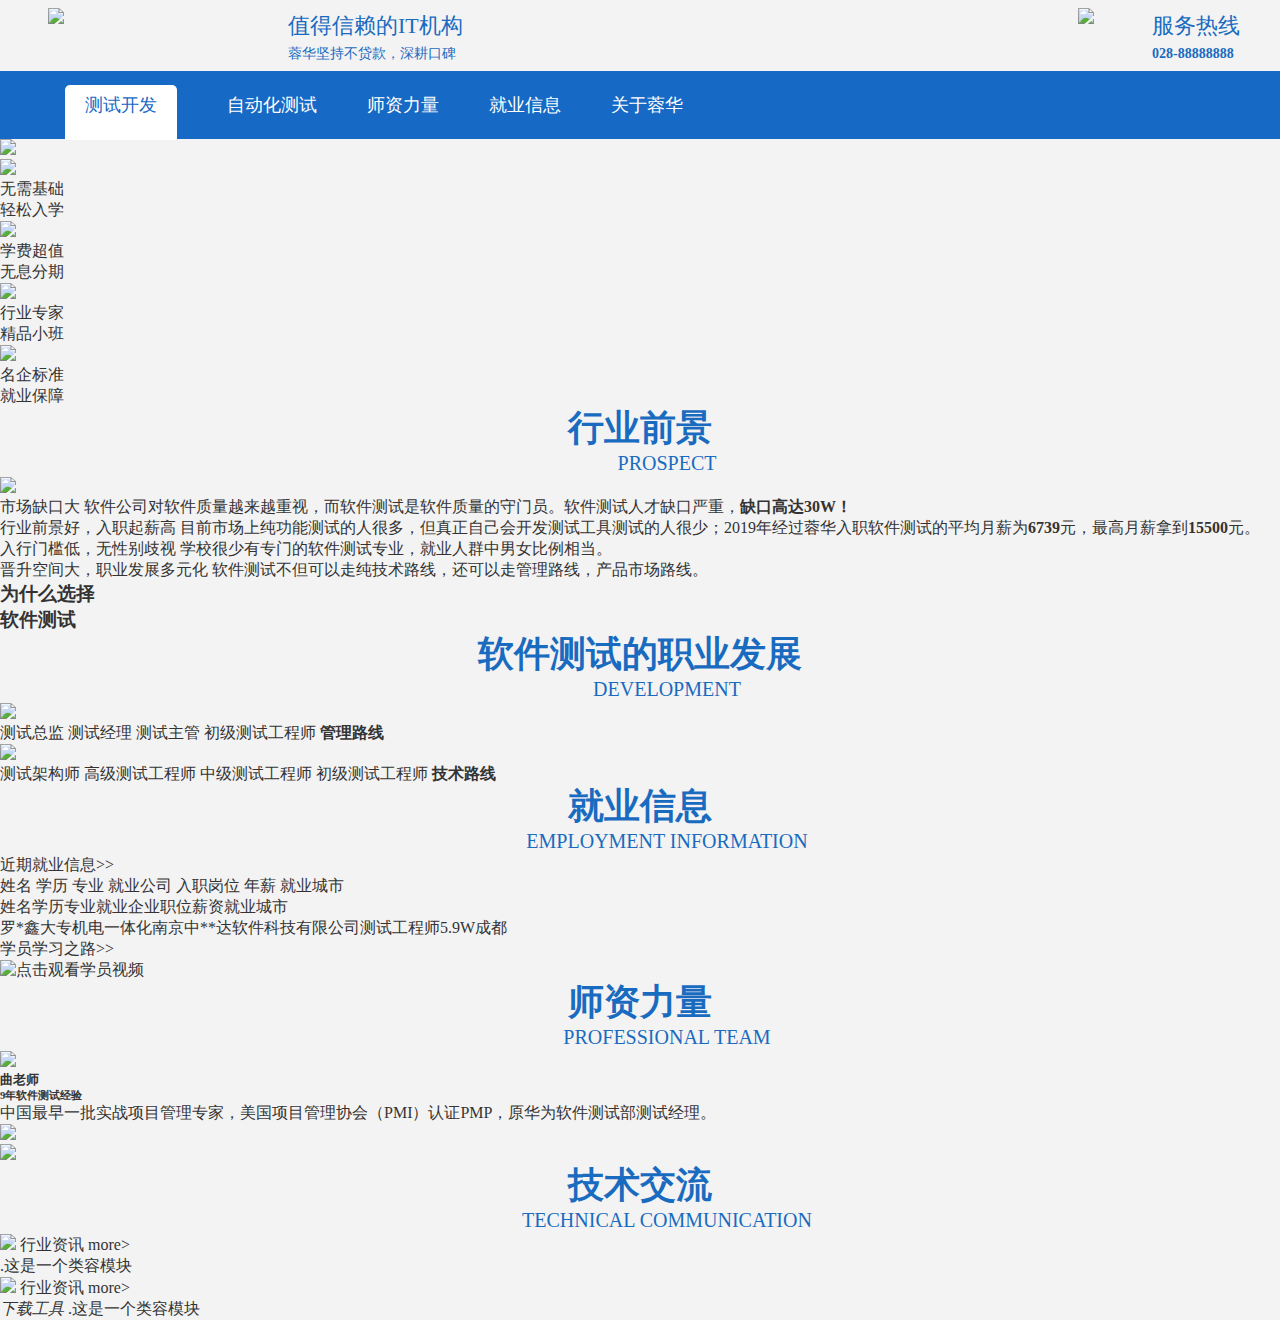
==== view/index.html @ 2a7ae343 "qwe" ====
﻿<!DOCTYPE html>
<html>
<head>
	<meta name="viewport" content="width=device-width,initial-scale=1.0,maximum-scale=1.0,user-scalable=no">
	<meta charset="utf-8">
	<meta name="keywords" content="蓉华官网">
	<meta name="description" content="蓉华官网">
	<title>蓉华官网</title>
	<link rel="stylesheet" type="text/css" href="../css/common.css">
	<script type="text/javascript" src="../js/jquery-3.1.1.min.js"></script>
	<link rel="stylesheet" type="text/css" href="../css/swiper.min.css">
	<script type="text/javascript" src="../js/swiper.min.js"></script>
	<link rel="stylesheet" type="text/css" href="../css/index.css">
	<script type="text/javascript" src="../js/index.js"></script>
</head>
<body>
	<!--  -->
	<div class="wrap">
		<!-- 头部 -->
		<div id="head">
			<div class="header">
				<div class="logo">
					<div class="logo_lef">
						<div class="logo_img">
							<a href="/">
								<img src="../images/public/logo.png">
							</a>
							
						</div>
						<div class="introduce">
							<p>值得信赖的IT机构</p>
							<span>蓉华坚持不贷款，深耕口碑</span>
						</div>
					</div>
					<div class="logo_right">
						<div class="phone_img">
							<a href="tel:028-88888888">
								<img src="../images/public/phone.png">
							</a>
						</div>
						<div class="phone">
							<a href="tel:028-88888888">
								<p>服务热线</p>
								<span>028-88888888</span>
							</a>
						</div>
					</div>
				</div>
				
			</div>
		</div>
		<!--导航栏-->
		<header class="navigation-bar">
			<ul class="navigation-menu">
				<li><a href="" class="navigation-active">测试开发</a></li>
				<li><a href="">自动化测试</a></li>
				<li><a href="">师资力量</a></li>
				<li><a href="">就业信息</a></li>
				<li><a href="">关于蓉华</a></li>
			</ul>
		</header>
		<!-- banner -->
		<div class="banner">
			<div class="swiper-container" id="banner">
			    <div class="swiper-wrapper">
			      <div class="swiper-slide">
			      	<a href="/">
			      		<img src="../images/index/banner1.jpg">
			      	</a>
			      </div>
			      <div class="swiper-slide">
			      	<a href="/">
			      		<img src="../images/index/banner2.jpg">
			      	</a>
			      </div>
			      <div class="swiper-slide">
			      	<a href="/">
			      		<img src="../images/index/banner3.jpg">
			      	</a>
			      </div>
			     
			    </div>
			    <!-- Add Pagination -->
			    <div class="swiper-pagination"></div>
			 </div>
			 <!-- 优势 -->
			 <div class="advantage">
			 	<ul>
			 		<li>
			 			<div>
			 				<img src="../images/index/advantage/icon1.png">
			 				<p>无需基础<br/>轻松入学</p>	
			 			</div>
			 			
			 			
			 		</li>
			 		<li>
			 			<div>
			 				<img src="../images/index/advantage/icon2.png">
			 				<p>学费超值<br/>无息分期</p>
			 			</div>
			 			
			 		</li>
			 		<li>
			 			<div>
			 				<img src="../images/index/advantage/icon4.png">
			 				<p>行业专家<br/>精品小班</p>
			 			</div>
			 			
			 		</li>
			 		<li class="last">
			 			<div>
			 				<img src="../images/index/advantage/icon6.png">
			 				<p>名企标准<br/>就业保障</p>
			 			</div>
			 			
			 		</li>
			 	</ul>
			 </div>
		</div>
			 <!-- 行业前景 -->
			 <div class="vista">
			 	<!-- title -->
			 	 <div class="content-common-title">
		            <h3>行业前景</h3>
		            <p class="content-common-subtitle">
		               <img src="../images/public/titel_img.png">
		                <span>prospect</span>
		            </p>
		        </div>
		        <!-- 行业前景正文 -->
		        <div class="content-common-message">
		        	<img src="../images/index/hyqj_img.png">
		        	<ul class="content-message">
		        		<li>
		        			<span class="title">市场缺口大</span>
		        			<span>软件公司对软件质量越来越重视，而软件测试是软件质量的守门员。软件测试人才缺口严重，<b>缺口高达30W！</b></span>
		        		</li>
		        		
		        		<li>
		        			<span class="title">行业前景好，入职起薪高</span>
		        			<span>目前市场上纯功能测试的人很多，但真正自己会开发测试工具测试的人很少；2019年经过蓉华入职软件测试的平均月薪为<b>6739</b>元，最高月薪拿到<b>15500</b>元。</span>
		        		</li>
		        		<li>
		        			<span class="title">入行门槛低，无性别歧视</span>
		        			<span>学校很少有专门的软件测试专业，就业人群中男女比例相当。</span>
		        		</li>
		        		<li>
		        			<span class="title">晋升空间大，职业发展多元化</span>
		        			<span>软件测试不但可以走纯技术路线，还可以走管理路线，产品市场路线。</span>
		        		</li>
		        		
		        	</ul>
		        	<h3>
		        		为什么选择<br>软件测试
		        	</h3>
		        </div>
			 </div>

			 <!-- 软件测试的职业发展 -->

			 <div class="develop">
			 	<!-- title -->
			 	 <div class="content-common-title">
		            <h3>软件测试的职业发展</h3>
		            <p class="content-common-subtitle">
		               <img src="../images/public/titel_img.png">
		                <span>development</span>
		            </p>
		        </div>
		        <div class="develop-box">
		        	<div class="position_left"></div>
		        	<div class="position_right"></div>
		        	<!-- position_left position_right 做背景用的 没有实际数据意义-->
		        	<div class="content-commo-develop">
			        	<div class="message-left">
			        		<img src="../images/index/develop_left.jpg">
			        		<div class="content-message-develop">
			        			<span>测试总监</span>
			        			<span>测试经理</span>
			        			<span>测试主管</span>
			        			<span>初级测试工程师</span>
			        			<b>管理路线</b>
			        		</div>
			        	</div>
			        	<div class="message-right">
			        		<img src="../images/index/develop_right.jpg">
			        		<div class="content-message-develop">
			        			<span>测试架构师</span>
			        			<span>高级测试工程师</span>
			        			<span>中级测试工程师</span>
			        			<span>初级测试工程师</span>
			        			<b>技术路线</b>
			        		</div>
			        	</div>
			        </div>
		        </div>
			 </div>
			 <!-- 就业信息 -->
			 <div class="employment">
			 	<div class="content-common-title">
		            <h3>就业信息</h3>
		            <p class="content-common-subtitle">
		               <img src="../images/public/titel_img.png">
		                <span>Employment information</span>
		            </p>
		        </div>
		        <!-- 就业信息 正文 -->
		        <div class="row clearfix box">
						<div class="col-padding">
							<div class="course-title">
								<a href="" target="_blank"><span class="glyphicon glyphicon-briefcase"></span> 近期就业信息&gt;&gt;</a>
							</div>
							<div class="panel panel-info">
								<a href="">
									<div class="panel-heading job-title">
										<span>姓名</span>
										<span>学历</span>
										<span>专业</span>
										<span>就业公司</span>
										<span>入职岗位</span>
										<span>年薪</span>
										<span>就业城市</span>
									</div>
									<div class="panel-body job-information">
										<div class="ul-table" id="ul-table" style="overflow-y: hidden;">
											<ul id="uls">
												<li ><span>姓名</span><span>学历</span><span>专业</span><span>就业企业</span><span>职位</span><span>薪资</span><span>就业城市</span></li>

												<li><span>罗*鑫</span><span>大专</span><span>机电一体化</span><span>南京中**达软件科技有限公司</span><span>测试工程师</span><span>5.9W</span><span>成都</span></li>
												
										</ul>
										<ul id="uls2"></ul>
										</div>
									</div>
								</a>
							</div>
						</div>

						<div class="col-course">
							<div class="course-title">
								<a href="" target="_blank"><span class="glyphicon glyphicon-film"></span> 学员学习之路&gt;&gt;</a>
							</div>
							<ul class="student-video">
								<li class="student-group">
									<a href="" target="_blank">
										<div class="student-image">
											<img alt="点击观看学员视频" src="../images/index/fandi2.jpg">
										</div>
										<div class="student-word" style="display: none;">
											<div class="student-name">樊*迪</div>
										</div>
									</a>
								</li>
								
							</ul>
						</div>
					</div>
			 </div>
			 <!-- 师资力量 -->
			 <div clas="faculty">
			 	<div class="content-common-title">
		            <h3>师资力量</h3>
		            <p class="content-common-subtitle">
		               <img src="../images/public/titel_img.png">
		               <span>professional team</span>
		            </p>
		        </div>
		        <div class="content-faculty">
		        	<div class="botm">
		               <div class="tops">
		                   <div class="listes" style="display: none;">
			                    <img src="../images/index/teacher_1_2.png">
			                    <h5>吴老师</h5>
			                    <h6>9年软件测试高级管理专家</h6>
			                    <p>拥有2年开发经验，7年测试经验，曾担任软件工程师、高级测试工程师、测试经理等职位。</p>
		                   </div>
		                   <div class="listes" style="display: block;">
			                    <img src="../images/index/teacher_1_3.png">
			                    <h5>曲老师</h5>
			                    <h6>9年软件测试经验</h6>
			                    <p>中国最早一批实战项目管理专家，美国项目管理协会（PMI）认证PMP，原华为软件测试部测试经理。</p>
		                   </div>
		               </div>
		                <div class="bt"> 
		                    <div class="img_list">
		                      <img class="onbut" src="../images/index/teacher_2_02.jpg" style="display: none;">
		                      <img class="inbut" src="../images/index/teacher_2_2.jpg" style="display: inline;">
		                    </div>
		                    <div class="img_list">
		                      <img class="onbut" src="../images/index/teacher_2_03.jpg" style="display: inline;">
		                      <img class="inbut" src="../images/index/teacher_2_3.jpg" style="display: none;">
		                    </div>
		                   
		               </div>
		            </div>
		        </div>

			 </div>
			 <div class="clear"></div>
			 <!-- 技术交流 -->
			 <div class="communication">
			 	<div class="content-common-title">
		            <h3>技术交流</h3>
		            <p class="content-common-subtitle">
		               <img src="../images/public/titel_img.png">
		               <span>Technical communication</span>
		            </p>
		        </div>
		        <div class="content-communication">
		        	<div class="content-box">
		        		<div class="title">
		        			<span class="content-title">
		        				<img src="../images/index/">
		        				行业资讯
		        			</span>
		        			
		        			<a href=""><span>more&gt;</span></a>
		        		</div>
		        		<ul class="content-list">
		        			<li>
		        				<a href="">
		        					.<span>这是一个类容模块</span>
		        				</a>
		        			</li>
		        		</ul>
		        	</div>
		        	<div class="content-box">
		        		<div class="title">
		        			<span class="content-title">
		        				<img src="../images/index/">
		        				行业资讯
		        			</span>
		        			
		        			<a href=""><span>more&gt;</span></a>

		        		</div>
		        		<ul class="content-list">
		        			<li>
		        				<a href="">

		        				<i>下载工具</i>	.<span>这是一个类容模块</span>
		        				</a>
		        				
		        			</li>
		        		</ul>
		        	</div>
		        </div>
			 </div>

		<!-- footer -->


	</div>

</body>
</html>
---- css/common.css ----
﻿/*公共样式...可重复利用的*/

*{
    margin: 0;
    padding: 0;
}
a{
    text-decoration: none;
    color: #333;
}
li{
    list-style-type: none;
}
body{
    background: #f3f3f3;
    display: block;
    overflow-x: hidden;
    font-size:16px;
    color:#333;
    font-family: "微软雅黑";
}
/* 清楚默认样式 */

/*header  头部样式 */
.head{
    display: block;
    margin:0 auto;
    width: 100%;
    height: 88px;
}
.header{
    display: block;
    margin:0 auto;
    width: 1200px;
   
}

.logo{
    width: 100%;
    display: flex;
    justify-content: space-between;
    height: 100%;
    box-sizing: border-box;
    padding: 8px 0;
}

.logo_lef,.logo_right{
    display: flex;
    flex-direction: row;
    
}
.logo_img{
    width: 230px;
    margin-left:8px;
}
.phone_img{
    width: 64px;
    display: block;
}
.logo_img img {
    display: block;
    width: 100%;
}
.introduce{
    margin: 0 0 0 10px;
    color:#196bc0; 
}
.phone{
    margin: 0 0 0 10px;
    color:#196bc0;
}
.phone_img img {
    display: block;
    width: 100%;
}
.introduce p{
    font-size: 22px;
    line-height: 36px ;
}
.phone p{
    font-size: 22px;
    line-height: 36px ;
    color:#196bc0;
}
.introduce span{ 
    font-size: 14px;

}
.phone span{ 
    font-size: 14px;
    font-weight: bold;
    color:#196bc0;
}

/*导航栏*/
.navigation-bar{
    width: 100%;
    background: #1669c4;
    height: 68px;
}
.navigation-menu{
    width:  1200px;
    display: flex;
    justify-content: flex-start;
    margin: 0 auto;
    line-height: 68px;
}


/* 标题 */

.content-common-title{
    display: block;
    text-align: center;
    width: 100%;
}
.content-common-title h3{
    display: block;
    font-size: 40px;
    font-weight: bold;
    color:#196bc0;
    line-height: 48px;
}

.content-common-title .content-common-subtitle{
     display: flex;
    font-size: 28px;
    color:#196bc0;
    line-height: 36px;
    display: -webkit-flex;
    align-items:center;
    justify-content:center;
    text-transform: uppercase;
}
.content-common-subtitle img{
    width: 52px;
    height: 9px;
    display: block;
    margin-right:10px;
}
@media (min-width: 1200px)and (max-width: 1920px){
  .navigation-menu>li{
        padding:0 25px;
    }
    .navigation-menu>li>a{
        color: #ffffff;
        font-size: 18px;
    }
    .navigation-active{
        background: white;
        color: #1669c4!important;
        padding:10px 20px 25px 20px;
        border-top-left-radius:5px;
        border-top-right-radius:5px
    }
    .content-common-title h3{
        font-size: 36px;
        line-height: 42px;
    }
    .content-common-title .content-common-subtitle{
        font-size: 20px;
        line-height: 28px;
    }
    .content-common-subtitle img{
        width: 46px;
        height: 8px;
        margin-right:8px;
    }

}

@media (min-width: 960px)and (max-width: 1199px){
    .header{
        width: 90%
   }
   .navigation-menu{
        width: 90%;
   }
    .navigation-menu>li{
        padding:0 25px;
    }
    .navigation-menu>li>a{
        color: #ffffff;
        font-size: 18px;
    }
    .navigation-active{
        background: white;
        color: #1669c4!important;
        padding:10px 20px 25px 20px;
        border-top-left-radius:5px;
        border-top-right-radius:5px
    }

     .content-common-title h3{
        font-size: 30px;
        line-height: 36px;
    }
    .content-common-title .content-common-subtitle{
        font-size: 16px;
        line-height: 24px;

    }
    .content-common-subtitle img{
        width: 40px;
        height: 8px;
        margin-right:8px;
    }
}

@media (min-width: 753px)and (max-width: 959px) {
    .header{
        width: 90%
   }
   .navigation-menu{
        width: 90%;
   }
    .navigation-menu>li{
        padding:0 17px;
    }
    .navigation-menu>li>a{
        color: #ffffff;
        font-size: 16px;
    }
    .navigation-active{
        background: white;
        color: #1669c4!important;
        padding:10px 10px 25px 10px;
        border-top-left-radius:5px;
        border-top-right-radius:5px
    }
     .content-common-title h3{
        font-size: 30px;
        line-height: 46px;
    }
    .content-common-title .content-common-subtitle{
        font-size: 16px;
        line-height: 24px;
    }
    .content-common-subtitle img{
        width: 46px;
        height: 8px;
        margin-right:8px;
    }
}

@media (min-width: 595px)and (max-width: 752px) {
    body {
        font-size:14px;
    }
    
    .header{
        width: 90%
   }
   .logo_img {
        width: 200px;
        margin-left: 8px;
    }
    .phone_img {
        width: 60px;
        display: block;
    }

   .introduce p {
        line-height: 30px;
    }
    .phone p {
        line-height: 30px;
    }
   .navigation-menu{
        width: 90%;
   }
    .navigation-menu>li{
        padding:0 10px;
    }
    .navigation-menu>li>a{
        color: #ffffff;
        font-size: 14px;
    }
    .navigation-active{
        background: white;
        color: #1669c4!important;
        padding:10px 10px 25px 10px;
        border-top-left-radius:5px;
        border-top-right-radius:5px
    }
     .content-common-title h3{
        font-size: 24px;
        line-height: 30px;
    }
    .content-common-title .content-common-subtitle{
        font-size: 16px;
        line-height: 24px;
    }
    .content-common-subtitle img{
        width: 46px;
        height: 8px;
        margin-right:8px;
    }
}
@media (min-width: 321px)and (max-width: 595px){
    body {
        font-size:12px;
    }
    .logo{
        padding: 8px 0;
    }
    .logo_img{
        width: 100px;
        margin-left:0;
    }
    .introduce{
        margin-left:2px;
    }
    .introduce p {
        font-size: 10px;
        line-height: 12px;
    }
    .phone p {
         font-size: 10px;
        line-height: 12px;
    }
    .introduce span {
        font-size: 8px;
    }
     .phone span {
        font-size: 8px;
    }
    .phone_img{
        width: 24px;
    }
     .header{
        width: 90%
   }
    .navigation-bar{
        height: 31px;

    }
     .header{
        width: 90%
   }
   .navigation-menu{
        width: 90%;
   }
    .navigation-menu{
        display: flex;
        justify-content: space-between;
        margin: 0 auto;
        line-height: 31px;
        padding: 0 5px;
    }
    .navigation-menu>li>a{
        color: #ffffff;
        font-size: 12px;
    }
    .navigation-active{
        background: white;
        color: #1669c4!important;
        padding:7px 7px 7px 7px;
        border-top-left-radius:5px;
        border-top-right-radius:5px
    }
    .content-common-title h3{
        font-size:18px;
        line-height: 24px;
    }
    .content-common-title .content-common-subtitle{
        font-size: 12px;
        line-height: 18px;
    }
    .content-common-subtitle img{
        width: 36px;
        height: 6px;
        margin-right:6px;
    }
}
@media (max-width: 320px) {
    body {
        font-size:10px;
    }
    .logo{
        padding: 8px 0;
    }
    .logo_img{
        width: 80px;
        margin-left:0;
    }
    .introduce{
        margin-left:2px;
    }
    .introduce p {
        font-size: 10px;
        line-height: 12px;
    }
    .phone p {
         font-size: 10px;
        line-height: 12px;
    }
    .introduce span {
        font-size: 8px;
    }
     .phone span {
        font-size: 8px;
    }
    .phone_img{
        width: 24px;
    }
     .header{
        width: 90%
   }
    .navigation-bar{
        height: 24px;

    }
    .navigation-menu{
        width:  90%;
        display: flex;
        justify-content: space-between;
        margin: 0 auto;
        line-height: 24px;
        padding: 0 3px;
    }
    .navigation-menu>li>a{
        color: #ffffff;
        font-size: 8px;
    }
    .navigation-active{
        background: white;
        color: #1669c4!important;
        padding:5px 5px 5px 5px;
        border-top-left-radius:5px;
        border-top-right-radius:5px
    }


     .content-common-title h3{
        font-size:14px;
        line-height: 20px;
    }
    .content-common-title .content-common-subtitle{
        font-size: 8px;
        line-height: 18px;
    }
    .content-common-subtitle img{
        width: 36px;
        height: 6px;
        margin-right:6px;
    }
}
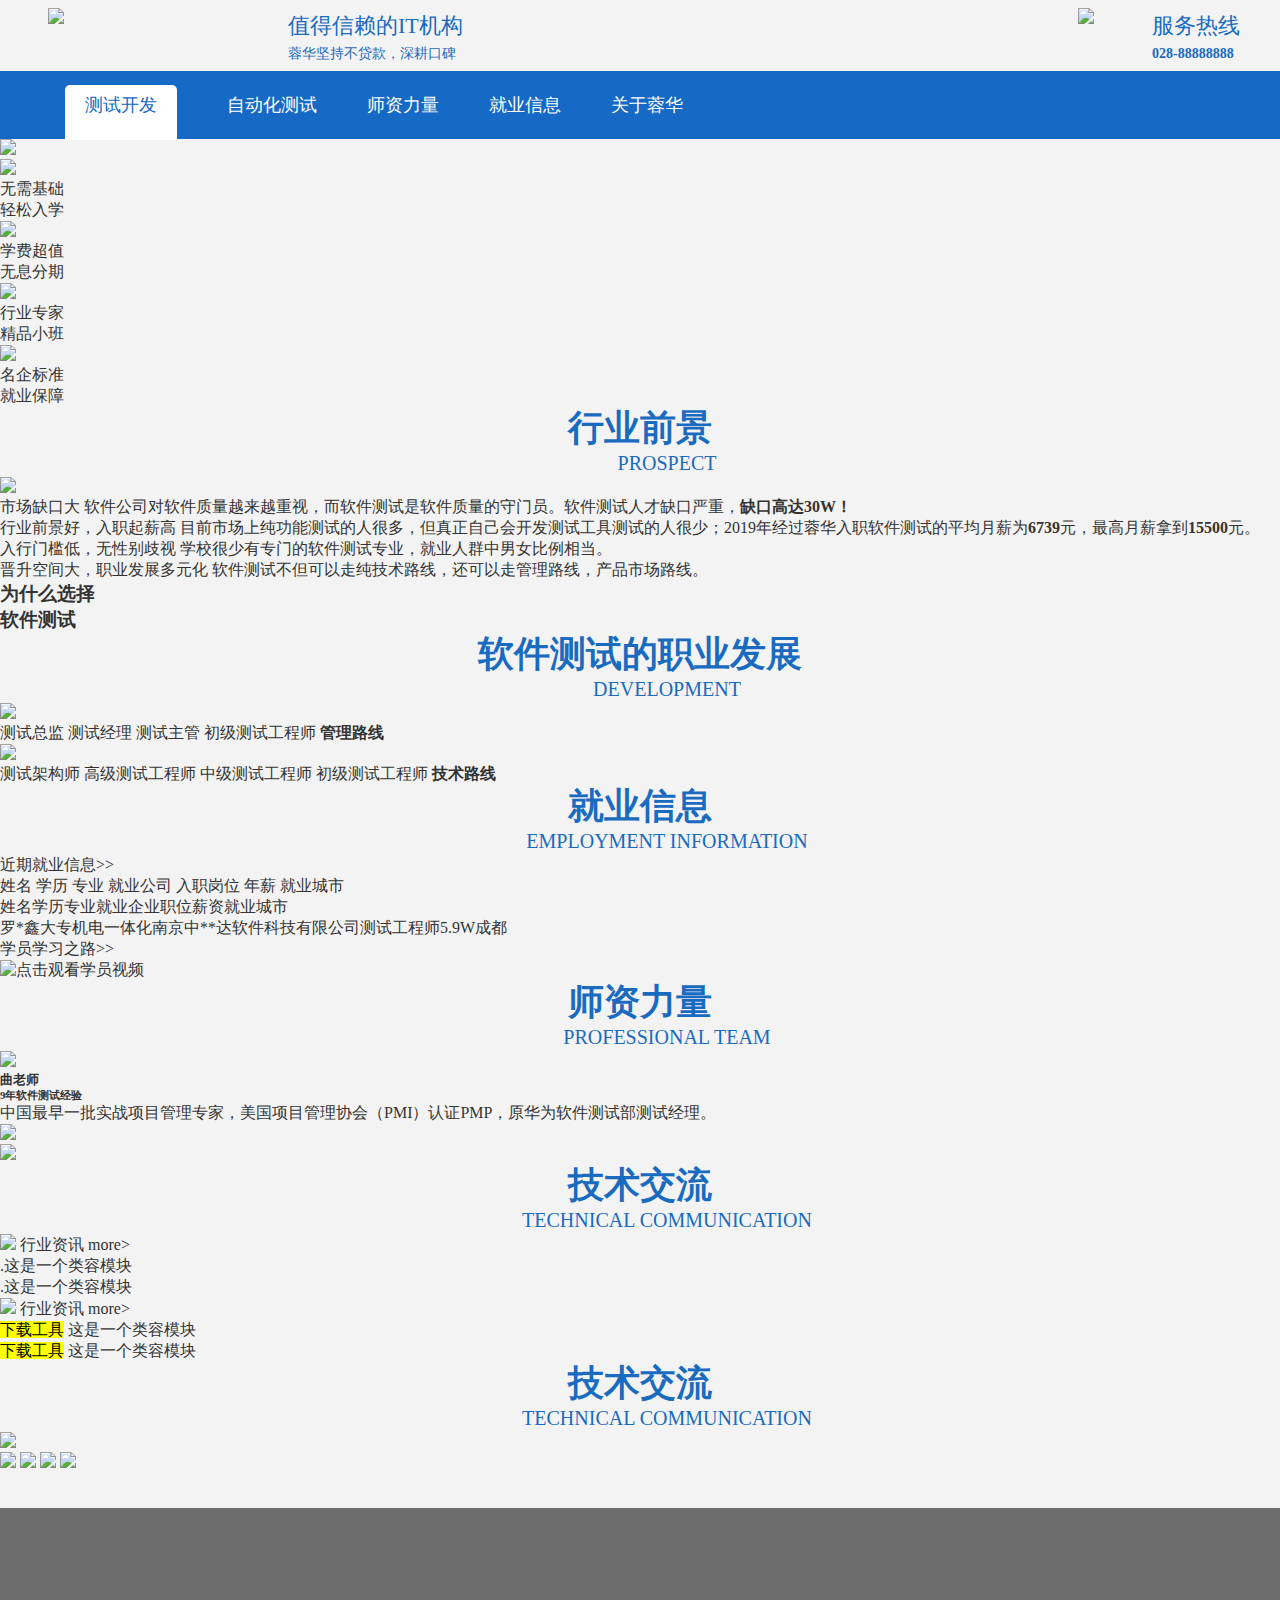
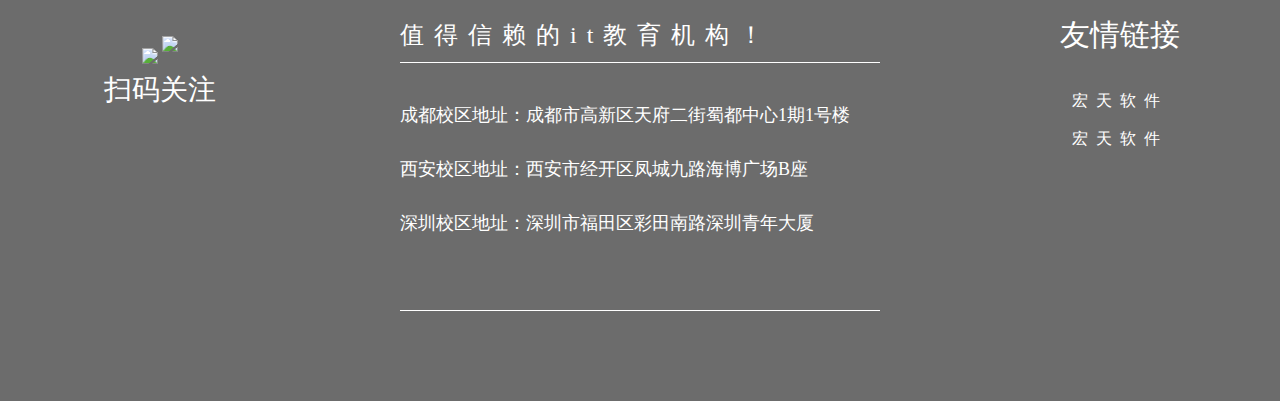
==== commit 670594e2: "message" ====
--- a/view/index.html
+++ b/view/index.html
@@ -311,7 +311,7 @@
 		        	<div class="content-box">
 		        		<div class="title">
 		        			<span class="content-title">
-		        				<img src="../images/index/">
+		        				<img src="../images/index/wd.png">
 		        				行业资讯
 		        			</span>
 		        			
@@ -323,12 +323,17 @@
 		        					.<span>这是一个类容模块</span>
 		        				</a>
 		        			</li>
+		        			<li>
+		        				<a href="">
+		        					.<span>这是一个类容模块</span>
+		        				</a>
+		        			</li>
 		        		</ul>
 		        	</div>
 		        	<div class="content-box">
 		        		<div class="title">
 		        			<span class="content-title">
-		        				<img src="../images/index/">
+		        				<img src="../images/index/wd.png">
 		        				行业资讯
 		        			</span>
 		        			
@@ -338,8 +343,13 @@
 		        		<ul class="content-list">
 		        			<li>
 		        				<a href="">
-
-		        				<i>下载工具</i>	.<span>这是一个类容模块</span>
+		        					<mark>下载工具</mark> <span>这是一个类容模块</span>
+		        				</a>
+		        				
+		        			</li>
+		        			<li>
+		        				<a href="">
+		        					<mark>下载工具</mark> <span>这是一个类容模块</span>
 		        				</a>
 		        				
 		        			</li>
@@ -347,9 +357,63 @@
 		        	</div>
 		        </div>
 			 </div>
+			 <!-- 校区环境 -->
+			 <div class="campus">
+			 	<div class="content-common-title">
+		            <h3>技术交流</h3>
+		            <p class="content-common-subtitle">
+		               <img src="../images/public/titel_img.png">
+		               <span>Technical communication</span>
+		            </p>
+		        </div>
+		        <div class="content-campus">
+		        	<div class="img_left">
+		        		<img src="../images/index/campus1.jpg">
+		        	</div>
+		        	<div class="img_right">
+		        		<img src="../images/index/campus2.jpg">
+		        		<img src="../images/index/campus3.jpg">
+		        		<img src="../images/index/campus4.jpg">			
+		        		<img src="../images/index/campus5.jpg">
+
+		        	</div>
+		        </div>
+			 </div>
 
 		<!-- footer -->
-
+		<footer>
+			<div class="footer">
+				<div class="foot_logo">
+					<a href="/"><img src="../images/public/footer-logo.png" class="foot-img"></a>
+					<img src="../images/public/ewm.png" class="ewm">
+					<p>扫码关注</p>
+				</div>
+				<div class="foot-content">
+					<p class="foot-title">
+						值得信赖的it教育机构！
+					</p>
+					<div class="foot-text">
+						<span>成都校区地址：成都市高新区天府二街蜀都中心1期1号楼</span>
+						<span>西安校区地址：西安市经开区凤城九路海博广场B座</span>
+						<span>深圳校区地址：深圳市福田区彩田南路深圳青年大厦</span>
+					</div>
+				</div>
+				<div class="foot_link">
+					<div class="foot_link_title">
+						友情链接
+					</div>
+					<ul>
+						<li>
+							<a href="">宏天软件</a>
+						</li>
+						<li>
+							<a href="">宏天软件</a>
+						</li>
+					</ul>
+				</div>
+
+			</div>
+		</footer>
 
 	</div>
 
--- a/css/common.css
+++ b/css/common.css
@@ -1,4 +1,4 @@
-﻿/*公共样式...可重复利用的*/
+/*公共样式...可重复利用的*/
 
 *{
     margin: 0;
@@ -138,6 +138,86 @@
     display: block;
     margin-right:10px;
 }
+
+/*footer*/
+footer{
+    display: block;
+    background: #6c6c6c;
+    overflow: hidden;
+    margin-top: 36px;
+    padding:  100px 0 90px;
+}
+
+.footer{
+    display: flex;
+    justify-content: space-between;
+    margin:  0 auto;
+    color:#fff;
+    width:1200px;
+
+}
+.foot_logo{
+    width: 20%;
+    display: block;
+    text-align: center;
+}
+.foot_logo img {
+    max-width: 100%;
+}
+.foot_logo p{
+    font-size: 28px;
+    line-height: 44px;
+}
+.ewm{
+    display: inline-block;
+    margin:28px 0 12px;
+}
+.foot-content{
+    display: block;
+    width: 40%;
+    text-align: left;
+
+}
+.foot-content span{
+    display: block;
+    line-height: 54px;
+    font-size: 18px;
+}
+.foot-text{
+    display: block;
+    width: 100%;
+    border-top: 1px solid #fff;
+    border-bottom: 1px solid #fff;
+    padding: 25px 0 60px
+}
+.foot-title{
+    display: block;
+    line-height: 54px;
+    font-size: 24px;
+    letter-spacing: 10px;
+}
+
+.foot_link{
+    display: block;
+    width: 20%;
+    text-align: center;
+}
+.foot_link_title{
+    font-size: 30px;
+    line-height: 54px;
+    margin-bottom: 20px
+}
+.foot_link li{
+   display: block;
+   width:100% ;
+   color: #fff;
+   line-height: 38px;
+   letter-spacing: 8px;
+
+}
+.foot_link li a{
+    color:#fff;
+}
 @media (min-width: 1200px)and (max-width: 1920px){
   .navigation-menu>li{
         padding:0 25px;
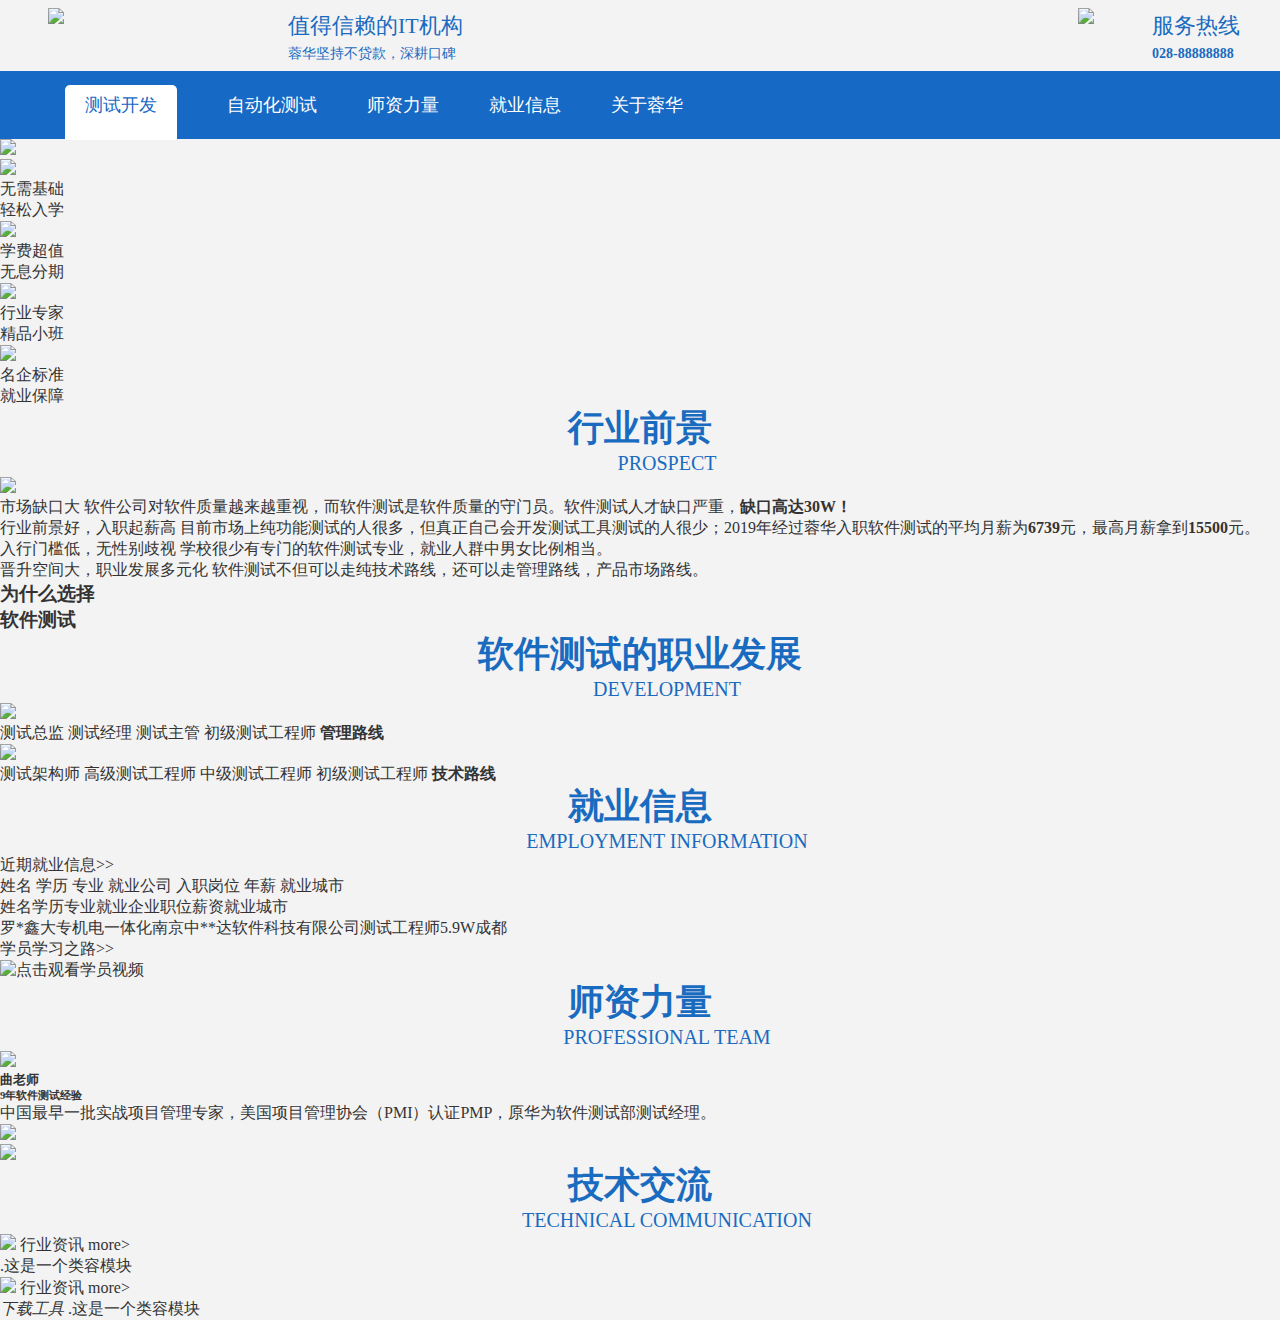
==== commit 2ae781cb: "feat：用人企业反馈" ====
--- a/view/index.html
+++ b/view/index.html
@@ -1,421 +1,361 @@
 ﻿<!DOCTYPE html>
 <html>
 <head>
-	<meta name="viewport" content="width=device-width,initial-scale=1.0,maximum-scale=1.0,user-scalable=no">
-	<meta charset="utf-8">
-	<meta name="keywords" content="蓉华官网">
-	<meta name="description" content="蓉华官网">
-	<title>蓉华官网</title>
-	<link rel="stylesheet" type="text/css" href="../css/common.css">
-	<script type="text/javascript" src="../js/jquery-3.1.1.min.js"></script>
-	<link rel="stylesheet" type="text/css" href="../css/swiper.min.css">
-	<script type="text/javascript" src="../js/swiper.min.js"></script>
-	<link rel="stylesheet" type="text/css" href="../css/index.css">
-	<script type="text/javascript" src="../js/index.js"></script>
+    <meta name="viewport" content="width=device-width,initial-scale=1.0,maximum-scale=1.0,user-scalable=no">
+    <meta charset="utf-8">
+    <meta name="keywords" content="蓉华官网">
+    <meta name="description" content="蓉华官网">
+    <title>蓉华官网</title>
+    <link rel="stylesheet" type="text/css" href="../css/common.css">
+    <script type="text/javascript" src="../js/jquery-3.1.1.min.js"></script>
+    <link rel="stylesheet" type="text/css" href="../css/swiper.min.css">
+    <script type="text/javascript" src="../js/swiper.min.js"></script>
+    <link rel="stylesheet" type="text/css" href="../css/index.css">
+    <script type="text/javascript" src="../js/index.js"></script>
 </head>
 <body>
-	<!--  -->
-	<div class="wrap">
-		<!-- 头部 -->
-		<div id="head">
-			<div class="header">
-				<div class="logo">
-					<div class="logo_lef">
-						<div class="logo_img">
-							<a href="/">
-								<img src="../images/public/logo.png">
-							</a>
-							
-						</div>
-						<div class="introduce">
-							<p>值得信赖的IT机构</p>
-							<span>蓉华坚持不贷款，深耕口碑</span>
-						</div>
-					</div>
-					<div class="logo_right">
-						<div class="phone_img">
-							<a href="tel:028-88888888">
-								<img src="../images/public/phone.png">
-							</a>
-						</div>
-						<div class="phone">
-							<a href="tel:028-88888888">
-								<p>服务热线</p>
-								<span>028-88888888</span>
-							</a>
-						</div>
-					</div>
-				</div>
-				
-			</div>
-		</div>
-		<!--导航栏-->
-		<header class="navigation-bar">
-			<ul class="navigation-menu">
-				<li><a href="" class="navigation-active">测试开发</a></li>
-				<li><a href="">自动化测试</a></li>
-				<li><a href="">师资力量</a></li>
-				<li><a href="">就业信息</a></li>
-				<li><a href="">关于蓉华</a></li>
-			</ul>
-		</header>
-		<!-- banner -->
-		<div class="banner">
-			<div class="swiper-container" id="banner">
-			    <div class="swiper-wrapper">
-			      <div class="swiper-slide">
-			      	<a href="/">
-			      		<img src="../images/index/banner1.jpg">
-			      	</a>
-			      </div>
-			      <div class="swiper-slide">
-			      	<a href="/">
-			      		<img src="../images/index/banner2.jpg">
-			      	</a>
-			      </div>
-			      <div class="swiper-slide">
-			      	<a href="/">
-			      		<img src="../images/index/banner3.jpg">
-			      	</a>
-			      </div>
-			     
-			    </div>
-			    <!-- Add Pagination -->
-			    <div class="swiper-pagination"></div>
-			 </div>
-			 <!-- 优势 -->
-			 <div class="advantage">
-			 	<ul>
-			 		<li>
-			 			<div>
-			 				<img src="../images/index/advantage/icon1.png">
-			 				<p>无需基础<br/>轻松入学</p>	
-			 			</div>
-			 			
-			 			
-			 		</li>
-			 		<li>
-			 			<div>
-			 				<img src="../images/index/advantage/icon2.png">
-			 				<p>学费超值<br/>无息分期</p>
-			 			</div>
-			 			
-			 		</li>
-			 		<li>
-			 			<div>
-			 				<img src="../images/index/advantage/icon4.png">
-			 				<p>行业专家<br/>精品小班</p>
-			 			</div>
-			 			
-			 		</li>
-			 		<li class="last">
-			 			<div>
-			 				<img src="../images/index/advantage/icon6.png">
-			 				<p>名企标准<br/>就业保障</p>
-			 			</div>
-			 			
-			 		</li>
-			 	</ul>
-			 </div>
-		</div>
-			 <!-- 行业前景 -->
-			 <div class="vista">
-			 	<!-- title -->
-			 	 <div class="content-common-title">
-		            <h3>行业前景</h3>
-		            <p class="content-common-subtitle">
-		               <img src="../images/public/titel_img.png">
-		                <span>prospect</span>
-		            </p>
-		        </div>
-		        <!-- 行业前景正文 -->
-		        <div class="content-common-message">
-		        	<img src="../images/index/hyqj_img.png">
-		        	<ul class="content-message">
-		        		<li>
-		        			<span class="title">市场缺口大</span>
-		        			<span>软件公司对软件质量越来越重视，而软件测试是软件质量的守门员。软件测试人才缺口严重，<b>缺口高达30W！</b></span>
-		        		</li>
-		        		
-		        		<li>
-		        			<span class="title">行业前景好，入职起薪高</span>
-		        			<span>目前市场上纯功能测试的人很多，但真正自己会开发测试工具测试的人很少；2019年经过蓉华入职软件测试的平均月薪为<b>6739</b>元，最高月薪拿到<b>15500</b>元。</span>
-		        		</li>
-		        		<li>
-		        			<span class="title">入行门槛低，无性别歧视</span>
-		        			<span>学校很少有专门的软件测试专业，就业人群中男女比例相当。</span>
-		        		</li>
-		        		<li>
-		        			<span class="title">晋升空间大，职业发展多元化</span>
-		        			<span>软件测试不但可以走纯技术路线，还可以走管理路线，产品市场路线。</span>
-		        		</li>
-		        		
-		        	</ul>
-		        	<h3>
-		        		为什么选择<br>软件测试
-		        	</h3>
-		        </div>
-			 </div>
-
-			 <!-- 软件测试的职业发展 -->
-
-			 <div class="develop">
-			 	<!-- title -->
-			 	 <div class="content-common-title">
-		            <h3>软件测试的职业发展</h3>
-		            <p class="content-common-subtitle">
-		               <img src="../images/public/titel_img.png">
-		                <span>development</span>
-		            </p>
-		        </div>
-		        <div class="develop-box">
-		        	<div class="position_left"></div>
-		        	<div class="position_right"></div>
-		        	<!-- position_left position_right 做背景用的 没有实际数据意义-->
-		        	<div class="content-commo-develop">
-			        	<div class="message-left">
-			        		<img src="../images/index/develop_left.jpg">
-			        		<div class="content-message-develop">
-			        			<span>测试总监</span>
-			        			<span>测试经理</span>
-			        			<span>测试主管</span>
-			        			<span>初级测试工程师</span>
-			        			<b>管理路线</b>
-			        		</div>
-			        	</div>
-			        	<div class="message-right">
-			        		<img src="../images/index/develop_right.jpg">
-			        		<div class="content-message-develop">
-			        			<span>测试架构师</span>
-			        			<span>高级测试工程师</span>
-			        			<span>中级测试工程师</span>
-			        			<span>初级测试工程师</span>
-			        			<b>技术路线</b>
-			        		</div>
-			        	</div>
-			        </div>
-		        </div>
-			 </div>
-			 <!-- 就业信息 -->
-			 <div class="employment">
-			 	<div class="content-common-title">
-		            <h3>就业信息</h3>
-		            <p class="content-common-subtitle">
-		               <img src="../images/public/titel_img.png">
-		                <span>Employment information</span>
-		            </p>
-		        </div>
-		        <!-- 就业信息 正文 -->
-		        <div class="row clearfix box">
-						<div class="col-padding">
-							<div class="course-title">
-								<a href="" target="_blank"><span class="glyphicon glyphicon-briefcase"></span> 近期就业信息&gt;&gt;</a>
-							</div>
-							<div class="panel panel-info">
-								<a href="">
-									<div class="panel-heading job-title">
-										<span>姓名</span>
-										<span>学历</span>
-										<span>专业</span>
-										<span>就业公司</span>
-										<span>入职岗位</span>
-										<span>年薪</span>
-										<span>就业城市</span>
-									</div>
-									<div class="panel-body job-information">
-										<div class="ul-table" id="ul-table" style="overflow-y: hidden;">
-											<ul id="uls">
-												<li ><span>姓名</span><span>学历</span><span>专业</span><span>就业企业</span><span>职位</span><span>薪资</span><span>就业城市</span></li>
-
-												<li><span>罗*鑫</span><span>大专</span><span>机电一体化</span><span>南京中**达软件科技有限公司</span><span>测试工程师</span><span>5.9W</span><span>成都</span></li>
-												
-										</ul>
-										<ul id="uls2"></ul>
-										</div>
-									</div>
-								</a>
-							</div>
-						</div>
-
-						<div class="col-course">
-							<div class="course-title">
-								<a href="" target="_blank"><span class="glyphicon glyphicon-film"></span> 学员学习之路&gt;&gt;</a>
-							</div>
-							<ul class="student-video">
-								<li class="student-group">
-									<a href="" target="_blank">
-										<div class="student-image">
-											<img alt="点击观看学员视频" src="../images/index/fandi2.jpg">
-										</div>
-										<div class="student-word" style="display: none;">
-											<div class="student-name">樊*迪</div>
-										</div>
-									</a>
-								</li>
-								
-							</ul>
-						</div>
-					</div>
-			 </div>
-			 <!-- 师资力量 -->
-			 <div clas="faculty">
-			 	<div class="content-common-title">
-		            <h3>师资力量</h3>
-		            <p class="content-common-subtitle">
-		               <img src="../images/public/titel_img.png">
-		               <span>professional team</span>
-		            </p>
-		        </div>
-		        <div class="content-faculty">
-		        	<div class="botm">
-		               <div class="tops">
-		                   <div class="listes" style="display: none;">
-			                    <img src="../images/index/teacher_1_2.png">
-			                    <h5>吴老师</h5>
-			                    <h6>9年软件测试高级管理专家</h6>
-			                    <p>拥有2年开发经验，7年测试经验，曾担任软件工程师、高级测试工程师、测试经理等职位。</p>
-		                   </div>
-		                   <div class="listes" style="display: block;">
-			                    <img src="../images/index/teacher_1_3.png">
-			                    <h5>曲老师</h5>
-			                    <h6>9年软件测试经验</h6>
-			                    <p>中国最早一批实战项目管理专家，美国项目管理协会（PMI）认证PMP，原华为软件测试部测试经理。</p>
-		                   </div>
-		               </div>
-		                <div class="bt"> 
-		                    <div class="img_list">
-		                      <img class="onbut" src="../images/index/teacher_2_02.jpg" style="display: none;">
-		                      <img class="inbut" src="../images/index/teacher_2_2.jpg" style="display: inline;">
-		                    </div>
-		                    <div class="img_list">
-		                      <img class="onbut" src="../images/index/teacher_2_03.jpg" style="display: inline;">
-		                      <img class="inbut" src="../images/index/teacher_2_3.jpg" style="display: none;">
-		                    </div>
-		                   
-		               </div>
-		            </div>
-		        </div>
-
-			 </div>
-			 <div class="clear"></div>
-			 <!-- 技术交流 -->
-			 <div class="communication">
-			 	<div class="content-common-title">
-		            <h3>技术交流</h3>
-		            <p class="content-common-subtitle">
-		               <img src="../images/public/titel_img.png">
-		               <span>Technical communication</span>
-		            </p>
-		        </div>
-		        <div class="content-communication">
-		        	<div class="content-box">
-		        		<div class="title">
+<!--  -->
+<div class="wrap">
+    <!-- 头部 -->
+    <div id="head">
+        <div class="header">
+            <div class="logo">
+                <div class="logo_lef">
+                    <div class="logo_img">
+                        <a href="/">
+                            <img src="../images/public/logo.png">
+                        </a>
+
+                    </div>
+                    <div class="introduce">
+                        <p>值得信赖的IT机构</p>
+                        <span>蓉华坚持不贷款，深耕口碑</span>
+                    </div>
+                </div>
+                <div class="logo_right">
+                    <div class="phone_img">
+                        <a href="tel:028-88888888">
+                            <img src="../images/public/phone.png">
+                        </a>
+                    </div>
+                    <div class="phone">
+                        <a href="tel:028-88888888">
+                            <p>服务热线</p>
+                            <span>028-88888888</span>
+                        </a>
+                    </div>
+                </div>
+            </div>
+
+        </div>
+    </div>
+    <!--导航栏-->
+    <header class="navigation-bar">
+        <ul class="navigation-menu">
+            <li><a href="" class="navigation-active">测试开发</a></li>
+            <li><a href="">自动化测试</a></li>
+            <li><a href="">师资力量</a></li>
+            <li><a href="">就业信息</a></li>
+            <li><a href="">关于蓉华</a></li>
+        </ul>
+    </header>
+    <!-- banner -->
+    <div class="banner">
+        <div class="swiper-container" id="banner">
+            <div class="swiper-wrapper">
+                <div class="swiper-slide">
+                    <a href="/">
+                        <img src="../images/index/banner1.jpg">
+                    </a>
+                </div>
+                <div class="swiper-slide">
+                    <a href="/">
+                        <img src="../images/index/banner2.jpg">
+                    </a>
+                </div>
+                <div class="swiper-slide">
+                    <a href="/">
+                        <img src="../images/index/banner3.jpg">
+                    </a>
+                </div>
+
+            </div>
+            <!-- Add Pagination -->
+            <div class="swiper-pagination"></div>
+        </div>
+        <!-- 优势 -->
+        <div class="advantage">
+            <ul>
+                <li>
+                    <div>
+                        <img src="../images/index/advantage/icon1.png">
+                        <p>无需基础<br/>轻松入学</p>
+                    </div>
+
+
+                </li>
+                <li>
+                    <div>
+                        <img src="../images/index/advantage/icon2.png">
+                        <p>学费超值<br/>无息分期</p>
+                    </div>
+
+                </li>
+                <li>
+                    <div>
+                        <img src="../images/index/advantage/icon4.png">
+                        <p>行业专家<br/>精品小班</p>
+                    </div>
+
+                </li>
+                <li class="last">
+                    <div>
+                        <img src="../images/index/advantage/icon6.png">
+                        <p>名企标准<br/>就业保障</p>
+                    </div>
+
+                </li>
+            </ul>
+        </div>
+    </div>
+    <!-- 行业前景 -->
+    <div class="vista">
+        <!-- title -->
+        <div class="content-common-title">
+            <h3>行业前景</h3>
+            <p class="content-common-subtitle">
+                <img src="../images/public/titel_img.png">
+                <span>prospect</span>
+            </p>
+        </div>
+        <!-- 行业前景正文 -->
+        <div class="content-common-message">
+            <img src="../images/index/hyqj_img.png">
+            <ul class="content-message">
+                <li>
+                    <span class="title">市场缺口大</span>
+                    <span>软件公司对软件质量越来越重视，而软件测试是软件质量的守门员。软件测试人才缺口严重，<b>缺口高达30W！</b></span>
+                </li>
+
+                <li>
+                    <span class="title">行业前景好，入职起薪高</span>
+                    <span>目前市场上纯功能测试的人很多，但真正自己会开发测试工具测试的人很少；2019年经过蓉华入职软件测试的平均月薪为<b>6739</b>元，最高月薪拿到<b>15500</b>元。</span>
+                </li>
+                <li>
+                    <span class="title">入行门槛低，无性别歧视</span>
+                    <span>学校很少有专门的软件测试专业，就业人群中男女比例相当。</span>
+                </li>
+                <li>
+                    <span class="title">晋升空间大，职业发展多元化</span>
+                    <span>软件测试不但可以走纯技术路线，还可以走管理路线，产品市场路线。</span>
+                </li>
+
+            </ul>
+            <h3>
+                为什么选择<br>软件测试
+            </h3>
+        </div>
+    </div>
+
+    <!-- 软件测试的职业发展 -->
+
+    <div class="develop">
+        <!-- title -->
+        <div class="content-common-title">
+            <h3>软件测试的职业发展</h3>
+            <p class="content-common-subtitle">
+                <img src="../images/public/titel_img.png">
+                <span>development</span>
+            </p>
+        </div>
+        <div class="develop-box">
+            <div class="position_left"></div>
+            <div class="position_right"></div>
+            <!-- position_left position_right 做背景用的 没有实际数据意义-->
+            <div class="content-commo-develop">
+                <div class="message-left">
+                    <img src="../images/index/develop_left.jpg">
+                    <div class="content-message-develop">
+                        <span>测试总监</span>
+                        <span>测试经理</span>
+                        <span>测试主管</span>
+                        <span>初级测试工程师</span>
+                        <b>管理路线</b>
+                    </div>
+                </div>
+                <div class="message-right">
+                    <img src="../images/index/develop_right.jpg">
+                    <div class="content-message-develop">
+                        <span>测试架构师</span>
+                        <span>高级测试工程师</span>
+                        <span>中级测试工程师</span>
+                        <span>初级测试工程师</span>
+                        <b>技术路线</b>
+                    </div>
+                </div>
+            </div>
+        </div>
+    </div>
+    <!-- 就业信息 -->
+    <div class="employment">
+        <div class="content-common-title">
+            <h3>就业信息</h3>
+            <p class="content-common-subtitle">
+                <img src="../images/public/titel_img.png">
+                <span>Employment information</span>
+            </p>
+        </div>
+        <!-- 就业信息 正文 -->
+        <div class="row clearfix box">
+            <div class="col-padding">
+                <div class="course-title">
+                    <a href="" target="_blank"><span class="glyphicon glyphicon-briefcase"></span> 近期就业信息&gt;&gt;</a>
+                </div>
+                <div class="panel panel-info">
+                    <a href="">
+                        <div class="panel-heading job-title">
+                            <span>姓名</span>
+                            <span>学历</span>
+                            <span>专业</span>
+                            <span>就业公司</span>
+                            <span>入职岗位</span>
+                            <span>年薪</span>
+                            <span>就业城市</span>
+                        </div>
+                        <div class="panel-body job-information">
+                            <div class="ul-table" id="ul-table" style="overflow-y: hidden;">
+                                <ul id="uls">
+                                    <li>
+                                        <span>姓名</span><span>学历</span><span>专业</span><span>就业企业</span><span>职位</span><span>薪资</span><span>就业城市</span>
+                                    </li>
+
+                                    <li>
+                                        <span>罗*鑫</span><span>大专</span><span>机电一体化</span><span>南京中**达软件科技有限公司</span><span>测试工程师</span><span>5.9W</span><span>成都</span>
+                                    </li>
+
+                                </ul>
+                                <ul id="uls2"></ul>
+                            </div>
+                        </div>
+                    </a>
+                </div>
+            </div>
+
+            <div class="col-course">
+                <div class="course-title">
+                    <a href="" target="_blank"><span class="glyphicon glyphicon-film"></span> 学员学习之路&gt;&gt;</a>
+                </div>
+                <ul class="student-video">
+                    <li class="student-group">
+                        <a href="" target="_blank">
+                            <div class="student-image">
+                                <img alt="点击观看学员视频" src="../images/index/fandi2.jpg">
+                            </div>
+                            <div class="student-word" style="display: none;">
+                                <div class="student-name">樊*迪</div>
+                            </div>
+                        </a>
+                    </li>
+
+                </ul>
+            </div>
+        </div>
+    </div>
+    <!-- 师资力量 -->
+    <div clas="faculty">
+        <div class="content-common-title">
+            <h3>师资力量</h3>
+            <p class="content-common-subtitle">
+                <img src="../images/public/titel_img.png">
+                <span>professional team</span>
+            </p>
+        </div>
+        <div class="content-faculty">
+            <div class="botm">
+                <div class="tops">
+                    <div class="listes" style="display: none;">
+                        <img src="../images/index/teacher_1_2.png">
+                        <h5>吴老师</h5>
+                        <h6>9年软件测试高级管理专家</h6>
+                        <p>拥有2年开发经验，7年测试经验，曾担任软件工程师、高级测试工程师、测试经理等职位。</p>
+                    </div>
+                    <div class="listes" style="display: block;">
+                        <img src="../images/index/teacher_1_3.png">
+                        <h5>曲老师</h5>
+                        <h6>9年软件测试经验</h6>
+                        <p>中国最早一批实战项目管理专家，美国项目管理协会（PMI）认证PMP，原华为软件测试部测试经理。</p>
+                    </div>
+                </div>
+                <div class="bt">
+                    <div class="img_list">
+                        <img class="onbut" src="../images/index/teacher_2_02.jpg" style="display: none;">
+                        <img class="inbut" src="../images/index/teacher_2_2.jpg" style="display: inline;">
+                    </div>
+                    <div class="img_list">
+                        <img class="onbut" src="../images/index/teacher_2_03.jpg" style="display: inline;">
+                        <img class="inbut" src="../images/index/teacher_2_3.jpg" style="display: none;">
+                    </div>
+
+                </div>
+            </div>
+        </div>
+
+    </div>
+    <div class="clear"></div>
+    <!-- 技术交流 -->
+    <div class="communication">
+        <div class="content-common-title">
+            <h3>技术交流</h3>
+            <p class="content-common-subtitle">
+                <img src="../images/public/titel_img.png">
+                <span>Technical communication</span>
+            </p>
+        </div>
+        <div class="content-communication">
+            <div class="content-box">
+                <div class="title">
 		        			<span class="content-title">
-		        				<img src="../images/index/wd.png">
+		        				<img src="../images/index/">
 		        				行业资讯
 		        			</span>
-		        			
-		        			<a href=""><span>more&gt;</span></a>
-		        		</div>
-		        		<ul class="content-list">
-		        			<li>
-		        				<a href="">
-		        					.<span>这是一个类容模块</span>
-		        				</a>
-		        			</li>
-		        			<li>
-		        				<a href="">
-		        					.<span>这是一个类容模块</span>
-		        				</a>
-		        			</li>
-		        		</ul>
-		        	</div>
-		        	<div class="content-box">
-		        		<div class="title">
+
+                    <a href=""><span>more&gt;</span></a>
+                </div>
+                <ul class="content-list">
+                    <li>
+                        <a href="">
+                            .<span>这是一个类容模块</span>
+                        </a>
+                    </li>
+                </ul>
+            </div>
+            <div class="content-box">
+                <div class="title">
 		        			<span class="content-title">
-		        				<img src="../images/index/wd.png">
+		        				<img src="../images/index/">
 		        				行业资讯
 		        			</span>
-		        			
-		        			<a href=""><span>more&gt;</span></a>
-
-		        		</div>
-		        		<ul class="content-list">
-		        			<li>
-		        				<a href="">
-		        					<mark>下载工具</mark> <span>这是一个类容模块</span>
-		        				</a>
-		        				
-		        			</li>
-		        			<li>
-		        				<a href="">
-		        					<mark>下载工具</mark> <span>这是一个类容模块</span>
-		        				</a>
-		        				
-		        			</li>
-		        		</ul>
-		        	</div>
-		        </div>
-			 </div>
-			 <!-- 校区环境 -->
-			 <div class="campus">
-			 	<div class="content-common-title">
-		            <h3>技术交流</h3>
-		            <p class="content-common-subtitle">
-		               <img src="../images/public/titel_img.png">
-		               <span>Technical communication</span>
-		            </p>
-		        </div>
-		        <div class="content-campus">
-		        	<div class="img_left">
-		        		<img src="../images/index/campus1.jpg">
-		        	</div>
-		        	<div class="img_right">
-		        		<img src="../images/index/campus2.jpg">
-		        		<img src="../images/index/campus3.jpg">
-		        		<img src="../images/index/campus4.jpg">			
-		        		<img src="../images/index/campus5.jpg">
-
-		        	</div>
-		        </div>
-			 </div>
-
-		<!-- footer -->
-		<footer>
-			<div class="footer">
-				<div class="foot_logo">
-					<a href="/"><img src="../images/public/footer-logo.png" class="foot-img"></a>
-					<img src="../images/public/ewm.png" class="ewm">
-					<p>扫码关注</p>
-				</div>
-				<div class="foot-content">
-					<p class="foot-title">
-						值得信赖的it教育机构！
-					</p>
-					<div class="foot-text">
-						<span>成都校区地址：成都市高新区天府二街蜀都中心1期1号楼</span>
-						<span>西安校区地址：西安市经开区凤城九路海博广场B座</span>
-						<span>深圳校区地址：深圳市福田区彩田南路深圳青年大厦</span>
-					</div>
-				</div>
-				<div class="foot_link">
-					<div class="foot_link_title">
-						友情链接
-					</div>
-					<ul>
-						<li>
-							<a href="">宏天软件</a>
-						</li>
-						<li>
-							<a href="">宏天软件</a>
-						</li>
-					</ul>
-				</div>
-
-			</div>
-		</footer>
-
-	</div>
+
+                    <a href=""><span>more&gt;</span></a>
+
+                </div>
+                <ul class="content-list">
+                    <li>
+                        <a href="">
+
+                            <i>下载工具</i> .<span>这是一个类容模块</span>
+                        </a>
+
+                    </li>
+                </ul>
+            </div>
+        </div>
+    </div>
+
+    <!-- footer -->
+
+
+</div>
 
 </body>
 </html>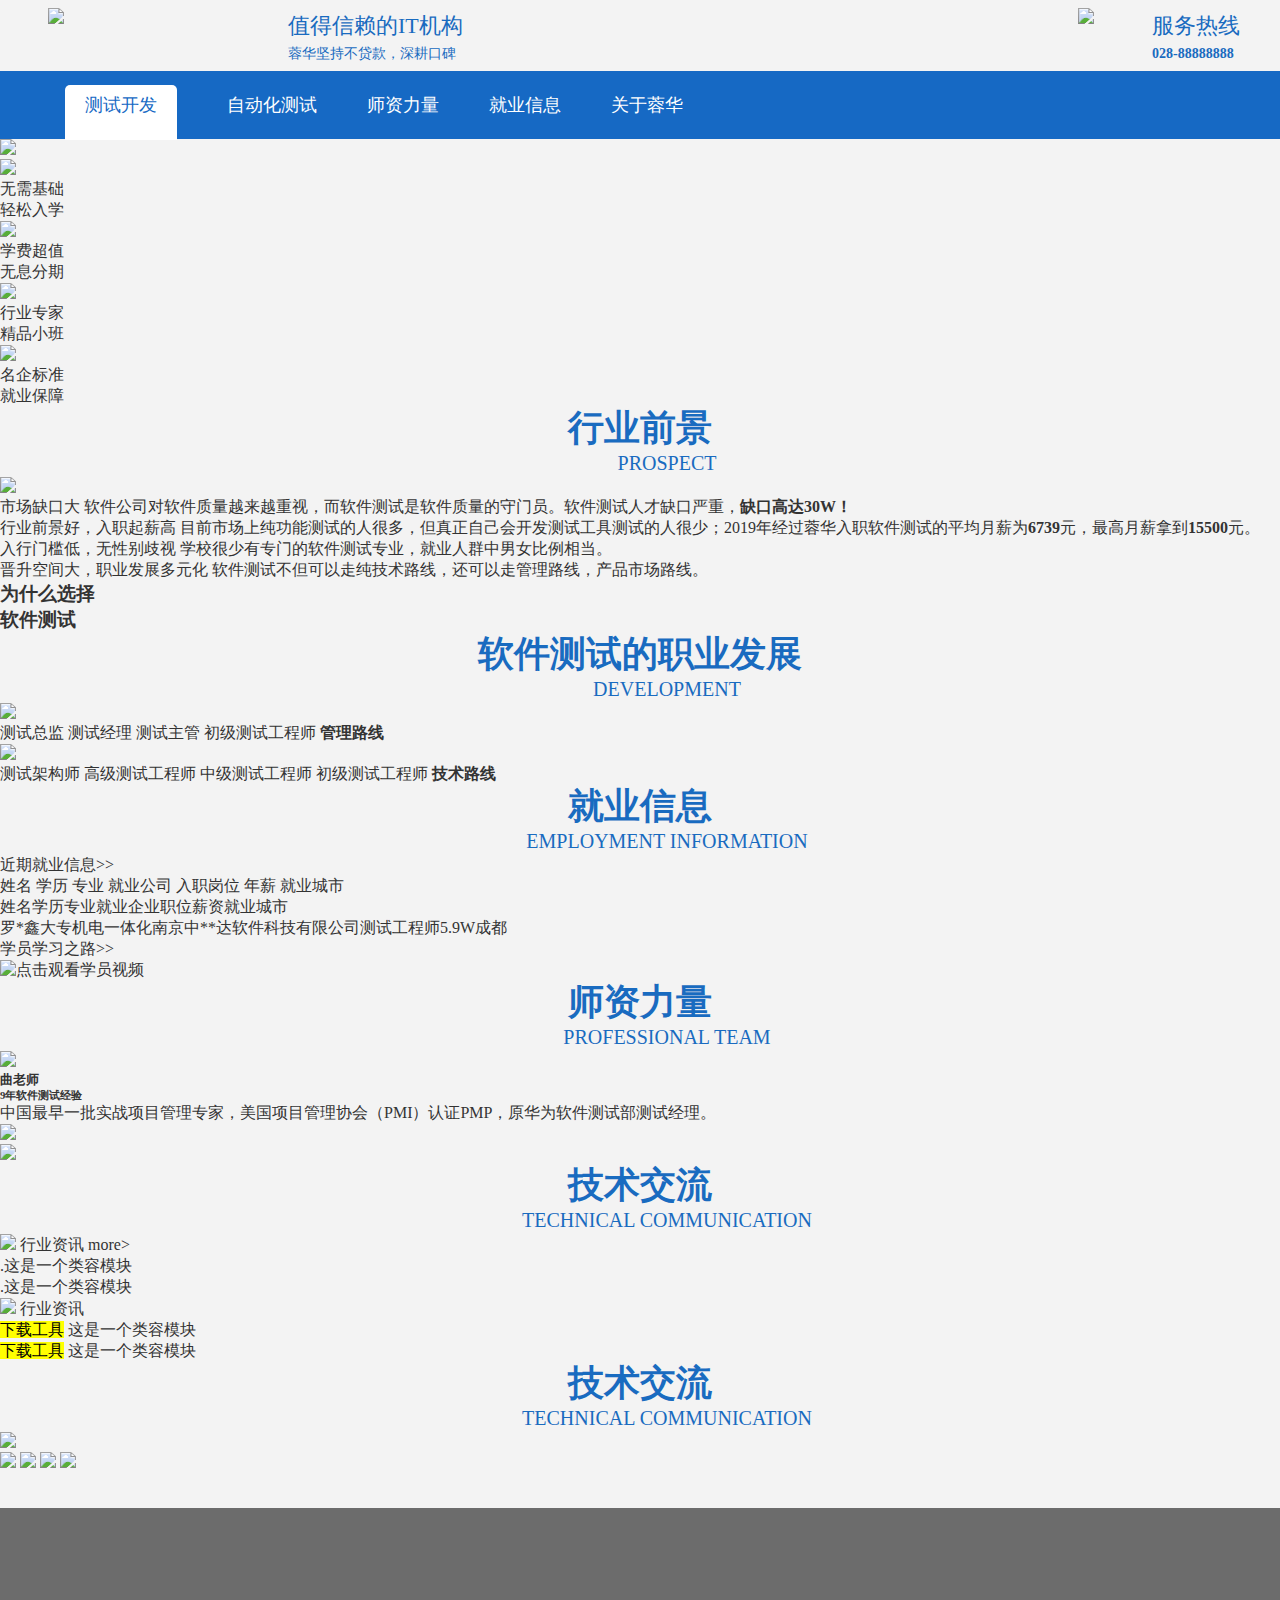
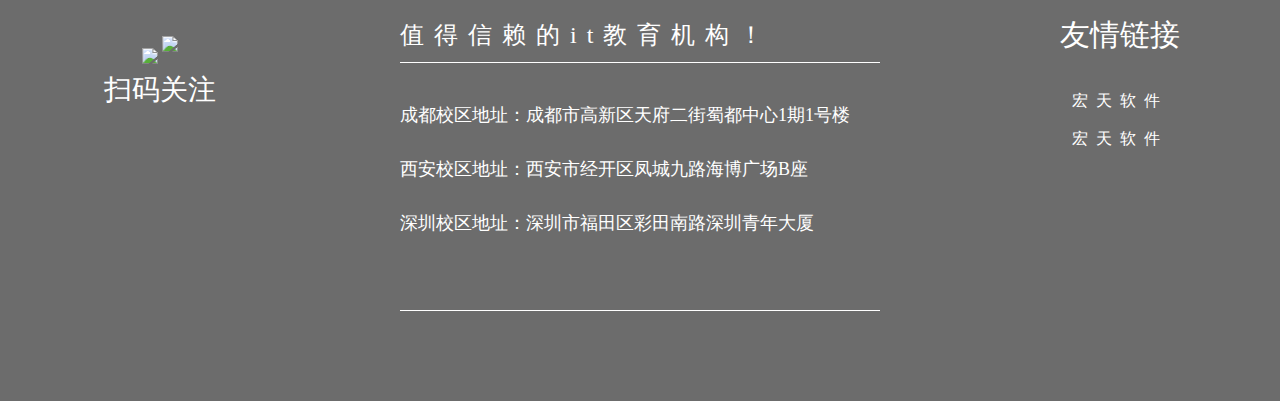
==== commit 0b6ebb96: "Merge branch 'dev' of https://github.com/Yangxiucheng1002/RHWebsite into dev" ====
--- a/view/index.html
+++ b/view/index.html
@@ -315,45 +315,107 @@
             <div class="content-box">
                 <div class="title">
 		        			<span class="content-title">
-		        				<img src="../images/index/">
+		        				<img src="../images/index/wd.png">
 		        				行业资讯
 		        			</span>
 
-                    <a href=""><span>more&gt;</span></a>
-                </div>
-                <ul class="content-list">
-                    <li>
-                        <a href="">
-                            .<span>这是一个类容模块</span>
-                        </a>
-                    </li>
-                </ul>
-            </div>
-            <div class="content-box">
-                <div class="title">
+		        			<a href=""><span>more&gt;</span></a>
+		        		</div>
+		        		<ul class="content-list">
+		        			<li>
+		        				<a href="">
+		        					.<span>这是一个类容模块</span>
+		        				</a>
+		        			</li>
+		        			<li>
+		        				<a href="">
+		        					.<span>这是一个类容模块</span>
+		        				</a>
+		        			</li>
+		        		</ul>
+		        	</div>
+		        	<div class="content-box">
+		        		<div class="title">
 		        			<span class="content-title">
-		        				<img src="../images/index/">
+		        				<img src="../images/index/wd.png">
 		        				行业资讯
 		        			</span>
 
-                    <a href=""><span>more&gt;</span></a>
-
-                </div>
-                <ul class="content-list">
-                    <li>
-                        <a href="">
-
-                            <i>下载工具</i> .<span>这是一个类容模块</span>
-                        </a>
-
-                    </li>
-                </ul>
-            </div>
-        </div>
-    </div>
-
-    <!-- footer -->
-
+		        		</div>
+		        		<ul class="content-list">
+		        			<li>
+		        				<a href="">
+		        					<mark>下载工具</mark> <span>这是一个类容模块</span>
+		        				</a>
+		        				
+		        			</li>
+		        			<li>
+		        				<a href="">
+		        					<mark>下载工具</mark> <span>这是一个类容模块</span>
+		        				</a>
+		        				
+		        			</li>
+		        		</ul>
+		        	</div>
+		        </div>
+			 </div>
+			 <!-- 校区环境 -->
+			 <div class="campus">
+			 	<div class="content-common-title">
+		            <h3>技术交流</h3>
+		            <p class="content-common-subtitle">
+		               <img src="../images/public/titel_img.png">
+		               <span>Technical communication</span>
+		            </p>
+		        </div>
+		        <div class="content-campus">
+		        	<div class="img_left">
+		        		<img src="../images/index/campus1.jpg">
+		        	</div>
+		        	<div class="img_right">
+		        		<img src="../images/index/campus2.jpg">
+		        		<img src="../images/index/campus3.jpg">
+		        		<img src="../images/index/campus4.jpg">			
+		        		<img src="../images/index/campus5.jpg">
+
+		        	</div>
+		        </div>
+			 </div>
+
+		<!-- footer -->
+		<footer>
+			<div class="footer">
+				<div class="foot_logo">
+					<a href="/"><img src="../images/public/footer-logo.png" class="foot-img"></a>
+					<img src="../images/public/ewm.png" class="ewm">
+					<p>扫码关注</p>
+				</div>
+				<div class="foot-content">
+					<p class="foot-title">
+						值得信赖的it教育机构！
+					</p>
+					<div class="foot-text">
+						<span>成都校区地址：成都市高新区天府二街蜀都中心1期1号楼</span>
+						<span>西安校区地址：西安市经开区凤城九路海博广场B座</span>
+						<span>深圳校区地址：深圳市福田区彩田南路深圳青年大厦</span>
+					</div>
+				</div>
+				<div class="foot_link">
+					<div class="foot_link_title">
+						友情链接
+					</div>
+					<ul>
+						<li>
+							<a href="">宏天软件</a>
+						</li>
+						<li>
+							<a href="">宏天软件</a>
+						</li>
+					</ul>
+				</div>
+
+			</div>
+		</footer>
 
 </div>
 
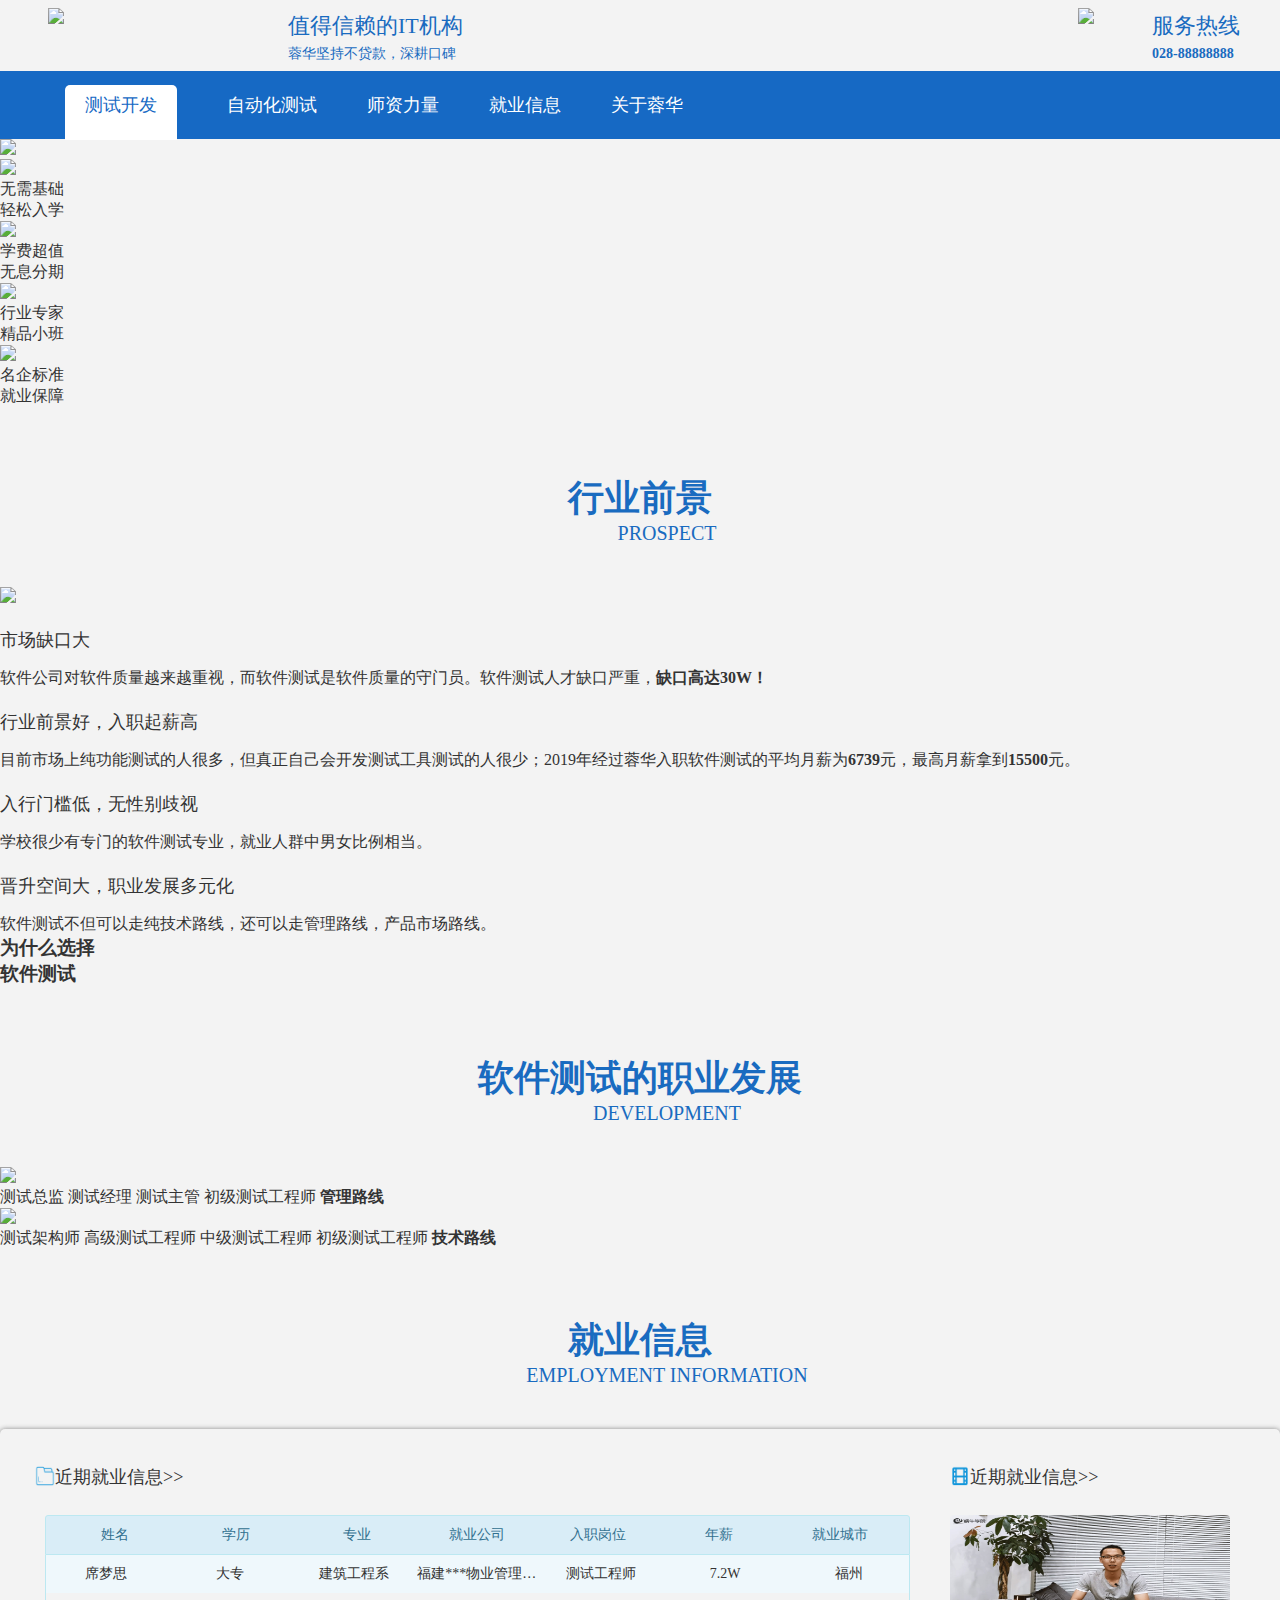
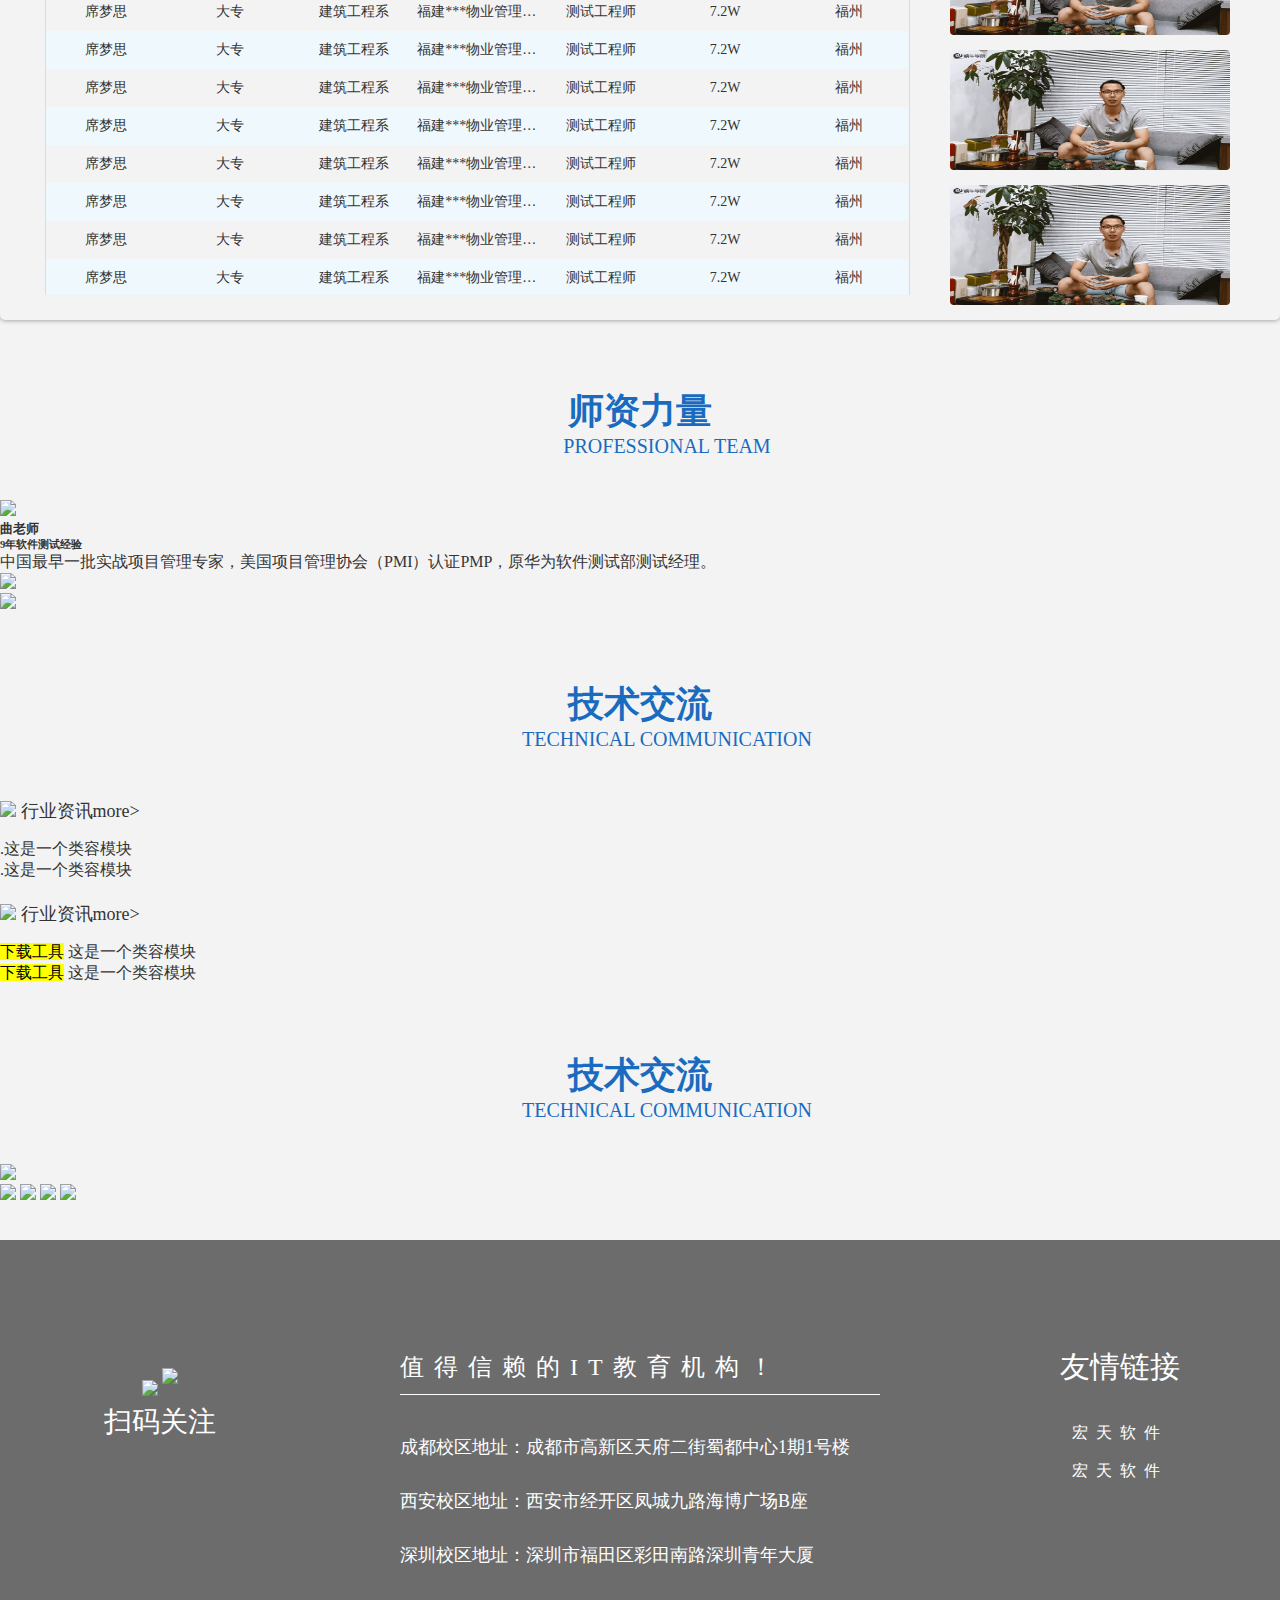
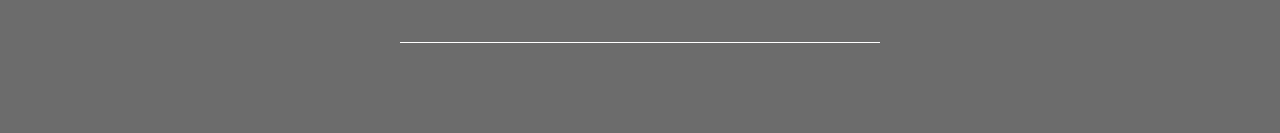
==== commit e90605b8: "...." ====
--- a/view/index.html
+++ b/view/index.html
@@ -1,324 +1,521 @@
 ﻿<!DOCTYPE html>
 <html>
 <head>
-    <meta name="viewport" content="width=device-width,initial-scale=1.0,maximum-scale=1.0,user-scalable=no">
-    <meta charset="utf-8">
-    <meta name="keywords" content="蓉华官网">
-    <meta name="description" content="蓉华官网">
-    <title>蓉华官网</title>
-    <link rel="stylesheet" type="text/css" href="../css/common.css">
-    <script type="text/javascript" src="../js/jquery-3.1.1.min.js"></script>
-    <link rel="stylesheet" type="text/css" href="../css/swiper.min.css">
-    <script type="text/javascript" src="../js/swiper.min.js"></script>
-    <link rel="stylesheet" type="text/css" href="../css/index.css">
-    <script type="text/javascript" src="../js/index.js"></script>
+	<meta name="viewport" content="width=device-width,initial-scale=1.0,maximum-scale=1.0,user-scalable=no">
+	<meta charset="utf-8">
+	<meta name="keywords" content="蓉华官网">
+	<meta name="description" content="蓉华官网">
+	<title>蓉华官网</title>
+	<link rel="stylesheet" type="text/css" href="../css/common.css">
+	<script type="text/javascript" src="../js/jquery-3.1.1.min.js"></script>
+	<link rel="stylesheet" type="text/css" href="../css/swiper.min.css">
+	<script type="text/javascript" src="../js/swiper.min.js"></script>
+	<link rel="stylesheet" href="../css/information.css">
+	<link rel="stylesheet" type="text/css" href="../css/index.css">
+	<script type="text/javascript" src="../js/index.js"></script>
+
 </head>
 <body>
-<!--  -->
-<div class="wrap">
-    <!-- 头部 -->
-    <div id="head">
-        <div class="header">
-            <div class="logo">
-                <div class="logo_lef">
-                    <div class="logo_img">
-                        <a href="/">
-                            <img src="../images/public/logo.png">
-                        </a>
-
+	<!--  -->
+	<div class="wrap">
+		<!-- 头部 -->
+		<div id="head">
+			<div class="header">
+				<div class="logo">
+					<div class="logo_lef">
+						<div class="logo_img">
+							<a href="/">
+								<img src="../images/public/logo.png">
+							</a>
+							
+						</div>
+						<div class="introduce">
+							<p>值得信赖的IT机构</p>
+							<span>蓉华坚持不贷款，深耕口碑</span>
+						</div>
+					</div>
+					<div class="logo_right">
+						<div class="phone_img">
+							<a href="tel:028-88888888">
+								<img src="../images/public/phone.png">
+							</a>
+						</div>
+						<div class="phone">
+							<a href="tel:028-88888888">
+								<p>服务热线</p>
+								<span>028-88888888</span>
+							</a>
+						</div>
+					</div>
+				</div>
+				
+			</div>
+		</div>
+		<!--导航栏-->
+		<header class="navigation-bar">
+			<ul class="navigation-menu">
+				<li><a href="" class="navigation-active">测试开发</a></li>
+				<li><a href="">自动化测试</a></li>
+				<li><a href="">师资力量</a></li>
+				<li><a href="">就业信息</a></li>
+				<li><a href="">关于蓉华</a></li>
+			</ul>
+		</header>
+		<!-- banner -->
+		<div class="banner">
+			<div class="swiper-container" id="banner">
+			    <div class="swiper-wrapper">
+			      <div class="swiper-slide">
+			      	<a href="/">
+			      		<img src="../images/index/banner1.jpg">
+			      	</a>
+			      </div>
+			      <div class="swiper-slide">
+			      	<a href="/">
+			      		<img src="../images/index/banner2.jpg">
+			      	</a>
+			      </div>
+			      <div class="swiper-slide">
+			      	<a href="/">
+			      		<img src="../images/index/banner3.jpg">
+			      	</a>
+			      </div>
+			     
+			    </div>
+			    <!-- Add Pagination -->
+			    <div class="swiper-pagination"></div>
+			 </div>
+			 <!-- 优势 -->
+			 <div class="advantage">
+			 	<ul>
+			 		<li>
+			 			<div>
+			 				<img src="../images/index/advantage/icon1.png">
+			 				<p>无需基础<br/>轻松入学</p>	
+			 			</div>
+			 			
+			 			
+			 		</li>
+			 		<li>
+			 			<div>
+			 				<img src="../images/index/advantage/icon2.png">
+			 				<p>学费超值<br/>无息分期</p>
+			 			</div>
+			 			
+			 		</li>
+			 		<li>
+			 			<div>
+			 				<img src="../images/index/advantage/icon4.png">
+			 				<p>行业专家<br/>精品小班</p>
+			 			</div>
+			 			
+			 		</li>
+			 		<li class="last">
+			 			<div>
+			 				<img src="../images/index/advantage/icon6.png">
+			 				<p>名企标准<br/>就业保障</p>
+			 			</div>
+			 			
+			 		</li>
+			 	</ul>
+			 </div>
+		</div>
+			 <!-- 行业前景 -->
+			 <div class="vista">
+			 	<!-- title -->
+			 	 <div class="content-common-title">
+		            <h3>行业前景</h3>
+		            <p class="content-common-subtitle">
+		               <img src="../images/public/titel_img.png">
+		                <span>prospect</span>
+		            </p>
+		        </div>
+		        <!-- 行业前景正文 -->
+		        <div class="content-common-message">
+		        	<img src="../images/index/hyqj_img.png">
+		        	<ul class="content-message">
+		        		<li>
+		        			<span class="title">市场缺口大</span>
+		        			<span>软件公司对软件质量越来越重视，而软件测试是软件质量的守门员。软件测试人才缺口严重，<b>缺口高达30W！</b></span>
+		        		</li>
+		        		
+		        		<li>
+		        			<span class="title">行业前景好，入职起薪高</span>
+		        			<span>目前市场上纯功能测试的人很多，但真正自己会开发测试工具测试的人很少；2019年经过蓉华入职软件测试的平均月薪为<b>6739</b>元，最高月薪拿到<b>15500</b>元。</span>
+		        		</li>
+		        		<li>
+		        			<span class="title">入行门槛低，无性别歧视</span>
+		        			<span>学校很少有专门的软件测试专业，就业人群中男女比例相当。</span>
+		        		</li>
+		        		<li>
+		        			<span class="title">晋升空间大，职业发展多元化</span>
+		        			<span>软件测试不但可以走纯技术路线，还可以走管理路线，产品市场路线。</span>
+		        		</li>
+		        		
+		        	</ul>
+		        	<h3>
+		        		为什么选择<br>软件测试
+		        	</h3>
+		        </div>
+			 </div>
+
+			 <!-- 软件测试的职业发展 -->
+
+			 <div class="develop">
+			 	<!-- title -->
+			 	 <div class="content-common-title">
+		            <h3>软件测试的职业发展</h3>
+		            <p class="content-common-subtitle">
+		               <img src="../images/public/titel_img.png">
+		                <span>development</span>
+		            </p>
+		        </div>
+		        <div class="develop-box">
+		        	<div class="position_left"></div>
+		        	<div class="position_right"></div>
+		        	<!-- position_left position_right 做背景用的 没有实际数据意义-->
+		        	<div class="content-commo-develop">
+			        	<div class="message-left">
+			        		<img src="../images/index/develop_left.jpg">
+			        		<div class="content-message-develop">
+			        			<span>测试总监</span>
+			        			<span>测试经理</span>
+			        			<span>测试主管</span>
+			        			<span>初级测试工程师</span>
+			        			<b>管理路线</b>
+			        		</div>
+			        	</div>
+			        	<div class="message-right">
+			        		<img src="../images/index/develop_right.jpg">
+			        		<div class="content-message-develop">
+			        			<span>测试架构师</span>
+			        			<span>高级测试工程师</span>
+			        			<span>中级测试工程师</span>
+			        			<span>初级测试工程师</span>
+			        			<b>技术路线</b>
+			        		</div>
+			        	</div>
+			        </div>
+		        </div>
+			 </div>
+			 <!-- 就业信息 -->
+			 <div class="employment">
+			 	<div class="content-common-title">
+		            <h3>就业信息</h3>
+		            <p class="content-common-subtitle">
+		               <img src="../images/public/titel_img.png">
+		                <span>Employment information</span>
+		            </p>
+		        </div>
+		        <!-- 就业信息 正文 -->
+		         <div class="list-wrap">
+        <div class="list-left">
+            <div class="title"><img src="../images/文档.png" alt=""><span>近期就业信息>></span></div>
+            <div class="panel-heading">
+                <ul class="tab-title panel-heading">
+                    <li>姓名</li>
+                    <li>学历</li>
+                    <li>专业</li>
+                    <li>就业公司</li>
+                    <li>入职岗位</li>
+                    <li>年薪</li>
+                    <li>就业城市</li>
+                </ul>
+                <div style="overflow: hidden ;height: 340px;" id="review_box">
+                    <div id="comment1">
+                        <ul class="item-wrap" >
+                            <li class="item">
+                                <span>席梦思</span>
+                                <span>大专</span>
+                                <span>建筑工程系</span>
+                                <span>福建***物业管理有限公司</span>
+                                <span>测试工程师</span>
+                                <span>7.2W</span>
+                                <span>福州</span>
+                            </li>
+                            <li class="item">
+                                <span>席梦思</span>
+                                <span>大专</span>
+                                <span>建筑工程系</span>
+                                <span>福建***物业管理有限公司</span>
+                                <span>测试工程师</span>
+                                <span>7.2W</span>
+                                <span>福州</span>
+                            </li>
+                            <li class="item">
+                                <span>席梦思</span>
+                                <span>大专</span>
+                                <span>建筑工程系</span>
+                                <span>福建***物业管理有限公司</span>
+                                <span>测试工程师</span>
+                                <span>7.2W</span>
+                                <span>福州</span>
+                            </li>
+                            <li class="item">
+                                <span>席梦思</span>
+                                <span>大专</span>
+                                <span>建筑工程系</span>
+                                <span>福建***物业管理有限公司</span>
+                                <span>测试工程师</span>
+                                <span>7.2W</span>
+                                <span>福州</span>
+                            </li>
+                            <li class="item">
+                                <span>席梦思</span>
+                                <span>大专</span>
+                                <span>建筑工程系</span>
+                                <span>福建***物业管理有限公司</span>
+                                <span>测试工程师</span>
+                                <span>7.2W</span>
+                                <span>福州</span>
+                            </li>
+                            <li class="item">
+                                <span>席梦思</span>
+                                <span>大专</span>
+                                <span>建筑工程系</span>
+                                <span>福建***物业管理有限公司</span>
+                                <span>测试工程师</span>
+                                <span>7.2W</span>
+                                <span>福州</span>
+                            </li>
+                            <li class="item">
+                                <span>席梦思</span>
+                                <span>大专</span>
+                                <span>建筑工程系</span>
+                                <span>福建***物业管理有限公司</span>
+                                <span>测试工程师</span>
+                                <span>7.2W</span>
+                                <span>福州</span>
+                            </li>
+                            <li class="item">
+                                <span>席梦思</span>
+                                <span>大专</span>
+                                <span>建筑工程系</span>
+                                <span>福建***物业管理有限公司</span>
+                                <span>测试工程师</span>
+                                <span>7.2W</span>
+                                <span>福州</span>
+                            </li>
+                            <li class="item">
+                                <span>席梦思</span>
+                                <span>大专</span>
+                                <span>建筑工程系</span>
+                                <span>福建***物业管理有限公司</span>
+                                <span>测试工程师</span>
+                                <span>7.2W</span>
+                                <span>福州</span>
+                            </li>
+                            <li class="item">
+                                <span>席梦思</span>
+                                <span>大专</span>
+                                <span>建筑工程系</span>
+                                <span>福建***物业管理有限公司</span>
+                                <span>测试工程师</span>
+                                <span>7.2W</span>
+                                <span>福州</span>
+                            </li>
+                            <li class="item">
+                                <span>席梦思</span>
+                                <span>大专</span>
+                                <span>建筑工程系</span>
+                                <span>福建***物业管理有限公司</span>
+                                <span>测试工程师</span>
+                                <span>7.2W</span>
+                                <span>福州</span>
+                            </li>
+                            <li class="item">
+                                <span>席梦思</span>
+                                <span>大专</span>
+                                <span>建筑工程系</span>
+                                <span>福建***物业管理有限公司</span>
+                                <span>测试工程师</span>
+                                <span>7.2W</span>
+                                <span>福州</span>
+                            </li>
+                            <li class="item">
+                                <span>席梦思</span>
+                                <span>大专</span>
+                                <span>建筑工程系</span>
+                                <span>福建***物业管理有限公司</span>
+                                <span>测试工程师</span>
+                                <span>7.2W</span>
+                                <span>福州</span>
+                            </li>
+                            <li class="item">
+                                <span>席梦思</span>
+                                <span>大专</span>
+                                <span>建筑工程系</span>
+                                <span>福建***物业管理有限公司</span>
+                                <span>测试工程师</span>
+                                <span>7.2W</span>
+                                <span>福州</span>
+                            </li>
+                            <li class="item">
+                                <span>席梦思</span>
+                                <span>大专</span>
+                                <span>建筑工程系</span>
+                                <span>福建***物业管理有限公司</span>
+                                <span>测试工程师</span>
+                                <span>7.2W</span>
+                                <span>福州</span>
+                            </li>
+                            <li class="item">
+                                <span>席梦思</span>
+                                <span>大专</span>
+                                <span>建筑工程系</span>
+                                <span>福建***物业管理有限公司</span>
+                                <span>测试工程师</span>
+                                <span>7.2W</span>
+                                <span>福州</span>
+                            </li>
+                            <li class="item">
+                                <span>席梦思</span>
+                                <span>大专</span>
+                                <span>建筑工程系</span>
+                                <span>福建***物业管理有限公司</span>
+                                <span>测试工程师</span>
+                                <span>7.2W</span>
+                                <span>福州</span>
+                            </li>
+                            <li class="item">
+                                <span>席梦思</span>
+                                <span>大专</span>
+                                <span>建筑工程系</span>
+                                <span>福建***物业管理有限公司</span>
+                                <span>测试工程师</span>
+                                <span>7.2W</span>
+                                <span>福州</span>
+                            </li>
+                            <li class="item">
+                                <span>席梦思</span>
+                                <span>大专</span>
+                                <span>建筑工程系</span>
+                                <span>福建***物业管理有限公司</span>
+                                <span>测试工程师</span>
+                                <span>7.2W</span>
+                                <span>福州</span>
+                            </li>
+                            <li class="item">
+                                <span>席梦思</span>
+                                <span>大专</span>
+                                <span>建筑工程系</span>
+                                <span>福建***物业管理有限公司</span>
+                                <span>测试工程师</span>
+                                <span>7.2W</span>
+                                <span>福州</span>
+                            </li>
+                            <li class="item">
+                                <span>席梦思</span>
+                                <span>大专</span>
+                                <span>建筑工程系</span>
+                                <span>福建***物业管理有限公司</span>
+                                <span>测试工程师</span>
+                                <span>7.2W</span>
+                                <span>福州</span>
+                            </li>
+                            <li class="item">
+                                <span>席梦思</span>
+                                <span>大专</span>
+                                <span>建筑工程系</span>
+                                <span>福建***物业管理有限公司</span>
+                                <span>测试工程师</span>
+                                <span>7.2W</span>
+                                <span>福州</span>
+                            </li>
+                            <li class="item">
+                                <span>席梦思</span>
+                                <span>大专</span>
+                                <span>建筑工程系</span>
+                                <span>福建***物业管理有限公司</span>
+                                <span>测试工程师</span>
+                                <span>7.2W</span>
+                                <span>福州</span>
+                            </li>
+                        </ul>
                     </div>
-                    <div class="introduce">
-                        <p>值得信赖的IT机构</p>
-                        <span>蓉华坚持不贷款，深耕口碑</span>
-                    </div>
-                </div>
-                <div class="logo_right">
-                    <div class="phone_img">
-                        <a href="tel:028-88888888">
-                            <img src="../images/public/phone.png">
-                        </a>
-                    </div>
-                    <div class="phone">
-                        <a href="tel:028-88888888">
-                            <p>服务热线</p>
-                            <span>028-88888888</span>
-                        </a>
-                    </div>
-                </div>
-            </div>
-
-        </div>
-    </div>
-    <!--导航栏-->
-    <header class="navigation-bar">
-        <ul class="navigation-menu">
-            <li><a href="" class="navigation-active">测试开发</a></li>
-            <li><a href="">自动化测试</a></li>
-            <li><a href="">师资力量</a></li>
-            <li><a href="">就业信息</a></li>
-            <li><a href="">关于蓉华</a></li>
-        </ul>
-    </header>
-    <!-- banner -->
-    <div class="banner">
-        <div class="swiper-container" id="banner">
-            <div class="swiper-wrapper">
-                <div class="swiper-slide">
-                    <a href="/">
-                        <img src="../images/index/banner1.jpg">
-                    </a>
-                </div>
-                <div class="swiper-slide">
-                    <a href="/">
-                        <img src="../images/index/banner2.jpg">
-                    </a>
-                </div>
-                <div class="swiper-slide">
-                    <a href="/">
-                        <img src="../images/index/banner3.jpg">
-                    </a>
-                </div>
-
-            </div>
-            <!-- Add Pagination -->
-            <div class="swiper-pagination"></div>
-        </div>
-        <!-- 优势 -->
-        <div class="advantage">
-            <ul>
-                <li>
-                    <div>
-                        <img src="../images/index/advantage/icon1.png">
-                        <p>无需基础<br/>轻松入学</p>
-                    </div>
-
-
-                </li>
-                <li>
-                    <div>
-                        <img src="../images/index/advantage/icon2.png">
-                        <p>学费超值<br/>无息分期</p>
-                    </div>
-
-                </li>
-                <li>
-                    <div>
-                        <img src="../images/index/advantage/icon4.png">
-                        <p>行业专家<br/>精品小班</p>
-                    </div>
-
-                </li>
-                <li class="last">
-                    <div>
-                        <img src="../images/index/advantage/icon6.png">
-                        <p>名企标准<br/>就业保障</p>
-                    </div>
-
-                </li>
-            </ul>
-        </div>
-    </div>
-    <!-- 行业前景 -->
-    <div class="vista">
-        <!-- title -->
-        <div class="content-common-title">
-            <h3>行业前景</h3>
-            <p class="content-common-subtitle">
-                <img src="../images/public/titel_img.png">
-                <span>prospect</span>
-            </p>
-        </div>
-        <!-- 行业前景正文 -->
-        <div class="content-common-message">
-            <img src="../images/index/hyqj_img.png">
-            <ul class="content-message">
-                <li>
-                    <span class="title">市场缺口大</span>
-                    <span>软件公司对软件质量越来越重视，而软件测试是软件质量的守门员。软件测试人才缺口严重，<b>缺口高达30W！</b></span>
-                </li>
-
-                <li>
-                    <span class="title">行业前景好，入职起薪高</span>
-                    <span>目前市场上纯功能测试的人很多，但真正自己会开发测试工具测试的人很少；2019年经过蓉华入职软件测试的平均月薪为<b>6739</b>元，最高月薪拿到<b>15500</b>元。</span>
-                </li>
-                <li>
-                    <span class="title">入行门槛低，无性别歧视</span>
-                    <span>学校很少有专门的软件测试专业，就业人群中男女比例相当。</span>
-                </li>
-                <li>
-                    <span class="title">晋升空间大，职业发展多元化</span>
-                    <span>软件测试不但可以走纯技术路线，还可以走管理路线，产品市场路线。</span>
-                </li>
-
-            </ul>
-            <h3>
-                为什么选择<br>软件测试
-            </h3>
-        </div>
-    </div>
-
-    <!-- 软件测试的职业发展 -->
-
-    <div class="develop">
-        <!-- title -->
-        <div class="content-common-title">
-            <h3>软件测试的职业发展</h3>
-            <p class="content-common-subtitle">
-                <img src="../images/public/titel_img.png">
-                <span>development</span>
-            </p>
-        </div>
-        <div class="develop-box">
-            <div class="position_left"></div>
-            <div class="position_right"></div>
-            <!-- position_left position_right 做背景用的 没有实际数据意义-->
-            <div class="content-commo-develop">
-                <div class="message-left">
-                    <img src="../images/index/develop_left.jpg">
-                    <div class="content-message-develop">
-                        <span>测试总监</span>
-                        <span>测试经理</span>
-                        <span>测试主管</span>
-                        <span>初级测试工程师</span>
-                        <b>管理路线</b>
-                    </div>
-                </div>
-                <div class="message-right">
-                    <img src="../images/index/develop_right.jpg">
-                    <div class="content-message-develop">
-                        <span>测试架构师</span>
-                        <span>高级测试工程师</span>
-                        <span>中级测试工程师</span>
-                        <span>初级测试工程师</span>
-                        <b>技术路线</b>
-                    </div>
+                    <ul id="comment2"></ul>
                 </div>
             </div>
         </div>
-    </div>
-    <!-- 就业信息 -->
-    <div class="employment">
-        <div class="content-common-title">
-            <h3>就业信息</h3>
-            <p class="content-common-subtitle">
-                <img src="../images/public/titel_img.png">
-                <span>Employment information</span>
-            </p>
-        </div>
-        <!-- 就业信息 正文 -->
-        <div class="row clearfix box">
-            <div class="col-padding">
-                <div class="course-title">
-                    <a href="" target="_blank"><span class="glyphicon glyphicon-briefcase"></span> 近期就业信息&gt;&gt;</a>
-                </div>
-                <div class="panel panel-info">
-                    <a href="">
-                        <div class="panel-heading job-title">
-                            <span>姓名</span>
-                            <span>学历</span>
-                            <span>专业</span>
-                            <span>就业公司</span>
-                            <span>入职岗位</span>
-                            <span>年薪</span>
-                            <span>就业城市</span>
-                        </div>
-                        <div class="panel-body job-information">
-                            <div class="ul-table" id="ul-table" style="overflow-y: hidden;">
-                                <ul id="uls">
-                                    <li>
-                                        <span>姓名</span><span>学历</span><span>专业</span><span>就业企业</span><span>职位</span><span>薪资</span><span>就业城市</span>
-                                    </li>
-
-                                    <li>
-                                        <span>罗*鑫</span><span>大专</span><span>机电一体化</span><span>南京中**达软件科技有限公司</span><span>测试工程师</span><span>5.9W</span><span>成都</span>
-                                    </li>
-
-                                </ul>
-                                <ul id="uls2"></ul>
-                            </div>
-                        </div>
-                    </a>
-                </div>
-            </div>
-
-            <div class="col-course">
-                <div class="course-title">
-                    <a href="" target="_blank"><span class="glyphicon glyphicon-film"></span> 学员学习之路&gt;&gt;</a>
-                </div>
-                <ul class="student-video">
-                    <li class="student-group">
-                        <a href="" target="_blank">
-                            <div class="student-image">
-                                <img alt="点击观看学员视频" src="../images/index/fandi2.jpg">
-                            </div>
-                            <div class="student-word" style="display: none;">
-                                <div class="student-name">樊*迪</div>
-                            </div>
-                        </a>
+        <div class="list-right">
+            <div class="title title2"><img src="../images/电影.png" alt=""><span>近期就业信息>></span></div>
+            <div>
+                <ul class="student">
+                    <li>
+                        <img src="../images/fandi2.jpg" alt="">
+                        <a href="www.baidu.com" target="_blank">席*思</a>
                     </li>
-
+                    <li>
+                        <img src="../images/fandi2.jpg" alt="">
+                        <a href="www.baidu.com" target="_blank">席*思</a>
+                    </li>
+                    <li>
+                        <img src="../images/fandi2.jpg" alt="">
+                        <a href="www.baidu.com" target="_blank">席*思</a>
+                    </li>
                 </ul>
             </div>
         </div>
     </div>
-    <!-- 师资力量 -->
-    <div clas="faculty">
-        <div class="content-common-title">
-            <h3>师资力量</h3>
-            <p class="content-common-subtitle">
-                <img src="../images/public/titel_img.png">
-                <span>professional team</span>
-            </p>
-        </div>
-        <div class="content-faculty">
-            <div class="botm">
-                <div class="tops">
-                    <div class="listes" style="display: none;">
-                        <img src="../images/index/teacher_1_2.png">
-                        <h5>吴老师</h5>
-                        <h6>9年软件测试高级管理专家</h6>
-                        <p>拥有2年开发经验，7年测试经验，曾担任软件工程师、高级测试工程师、测试经理等职位。</p>
-                    </div>
-                    <div class="listes" style="display: block;">
-                        <img src="../images/index/teacher_1_3.png">
-                        <h5>曲老师</h5>
-                        <h6>9年软件测试经验</h6>
-                        <p>中国最早一批实战项目管理专家，美国项目管理协会（PMI）认证PMP，原华为软件测试部测试经理。</p>
-                    </div>
-                </div>
-                <div class="bt">
-                    <div class="img_list">
-                        <img class="onbut" src="../images/index/teacher_2_02.jpg" style="display: none;">
-                        <img class="inbut" src="../images/index/teacher_2_2.jpg" style="display: inline;">
-                    </div>
-                    <div class="img_list">
-                        <img class="onbut" src="../images/index/teacher_2_03.jpg" style="display: inline;">
-                        <img class="inbut" src="../images/index/teacher_2_3.jpg" style="display: none;">
-                    </div>
-
-                </div>
-            </div>
-        </div>
-
-    </div>
-    <div class="clear"></div>
-    <!-- 技术交流 -->
-    <div class="communication">
-        <div class="content-common-title">
-            <h3>技术交流</h3>
-            <p class="content-common-subtitle">
-                <img src="../images/public/titel_img.png">
-                <span>Technical communication</span>
-            </p>
-        </div>
-        <div class="content-communication">
-            <div class="content-box">
-                <div class="title">
+			 </div>
+			 <!-- 师资力量 -->
+			 <div clas="faculty">
+			 	<div class="content-common-title">
+		            <h3>师资力量</h3>
+		            <p class="content-common-subtitle">
+		               <img src="../images/public/titel_img.png">
+		               <span>professional team</span>
+		            </p>
+		        </div>
+		        <div class="content-faculty">
+		        	<div class="botm">
+		               <div class="tops">
+		                   <div class="listes" style="display: none;">
+			                    <img src="../images/index/teacher_1_2.png">
+			                    <h5>吴老师</h5>
+			                    <h6>9年软件测试高级管理专家</h6>
+			                    <p>拥有2年开发经验，7年测试经验，曾担任软件工程师、高级测试工程师、测试经理等职位。</p>
+		                   </div>
+		                   <div class="listes" style="display: block;">
+			                    <img src="../images/index/teacher_1_3.png">
+			                    <h5>曲老师</h5>
+			                    <h6>9年软件测试经验</h6>
+			                    <p>中国最早一批实战项目管理专家，美国项目管理协会（PMI）认证PMP，原华为软件测试部测试经理。</p>
+		                   </div>
+		               </div>
+		                <div class="bt"> 
+		                    <div class="img_list">
+		                      <img class="onbut" src="../images/index/teacher_2_02.jpg" style="display: none;">
+		                      <img class="inbut" src="../images/index/teacher_2_2.jpg" style="display: inline;">
+		                    </div>
+		                    <div class="img_list">
+		                      <img class="onbut" src="../images/index/teacher_2_03.jpg" style="display: inline;">
+		                      <img class="inbut" src="../images/index/teacher_2_3.jpg" style="display: none;">
+		                    </div>
+		                   
+		               </div>
+		            </div>
+		        </div>
+
+			 </div>
+			 <div class="clear"></div>
+			 <!-- 技术交流 -->
+			 <div class="communication">
+			 	<div class="content-common-title">
+		            <h3>技术交流</h3>
+		            <p class="content-common-subtitle">
+		               <img src="../images/public/titel_img.png">
+		               <span>Technical communication</span>
+		            </p>
+		        </div>
+		        <div class="content-communication">
+		        	<div class="content-box">
+		        		<div class="title">
 		        			<span class="content-title">
 		        				<img src="../images/index/wd.png">
 		        				行业资讯
 		        			</span>
-
+		        			
 		        			<a href=""><span>more&gt;</span></a>
 		        		</div>
 		        		<ul class="content-list">
@@ -340,6 +537,8 @@
 		        				<img src="../images/index/wd.png">
 		        				行业资讯
 		        			</span>
+		        			
+		        			<a href=""><span>more&gt;</span></a>
 
 		        		</div>
 		        		<ul class="content-list">
@@ -392,7 +591,7 @@
 				</div>
 				<div class="foot-content">
 					<p class="foot-title">
-						值得信赖的it教育机构！
+						值得信赖的IT教育机构！
 					</p>
 					<div class="foot-text">
 						<span>成都校区地址：成都市高新区天府二街蜀都中心1期1号楼</span>
@@ -417,7 +616,7 @@
 			</div>
 		</footer>
 
-</div>
+	</div>
 
 </body>
 </html>--- a/css/common.css
+++ b/css/common.css
@@ -113,7 +113,9 @@
     display: block;
     text-align: center;
     width: 100%;
-}
+    margin: 80px auto 48px ;
+}
+
 .content-common-title h3{
     display: block;
     font-size: 40px;
@@ -246,13 +248,18 @@
         height: 8px;
         margin-right:8px;
     }
-
+    .content-common-title{
+        margin: 70px auto 40px ;
+    }
 }
 
 @media (min-width: 960px)and (max-width: 1199px){
     .header{
         width: 90%
    }
+   .content-common-title{
+        margin: 60px auto 32px ;
+    }
    .navigation-menu{
         width: 90%;
    }
@@ -285,12 +292,59 @@
         height: 8px;
         margin-right:8px;
     }
+    footer{
+        margin-top: 30px;
+        padding:  90px 0 81px;
+    }
+
+    .footer{
+        width:90%;
+
+    }
+
+    .foot_logo p{
+        font-size: 26px;
+        line-height: 40px;
+    }
+    .ewm{
+        margin:20px 0 8px;
+    }
+
+    .foot-content span{
+        line-height: 50px;
+        font-size: 16px;
+    }
+    .foot-text{
+        padding: 22px 0 40px
+    }
+    .foot-title{
+        line-height: 54px;
+        font-size: 24px;
+        letter-spacing: 10px;
+    }
+
+    .foot_link_title{
+        font-size: 30px;
+        line-height: 54px;
+        margin-bottom: 20px
+    }
+    .foot_link li{
+       line-height: 38px;
+       letter-spacing: 8px;
+
+    }
+    .foot_link li a{
+        color:#fff;
+    }
 }
 
 @media (min-width: 753px)and (max-width: 959px) {
     .header{
         width: 90%
    }
+   .content-common-title{
+        margin: 50px auto 24px ;
+    }
    .navigation-menu{
         width: 90%;
    }
@@ -321,13 +375,58 @@
         height: 8px;
         margin-right:8px;
     }
+    footer{
+        margin-top: 30px;
+        padding:  80px 0 72px;
+    }
+
+    .footer{
+        width:90%;
+
+    }
+
+    .foot_logo p{
+        font-size: 22px;
+        line-height: 36px;
+    }
+    .ewm{
+        margin:16px 0 6px;
+    }
+
+   
+.foot-content span {
+    line-height: 46px;
+    font-size: 12px;
+
+}
+    .foot-text{
+        padding: 22px 0 40px
+    }
+    .foot-title{
+        line-height: 48px;
+        font-size: 20px;
+        letter-spacing: 8px;
+    }
+
+    .foot_link_title{
+        font-size: 26px;
+        line-height: 48px;
+        margin-bottom: 16px
+    }
+    .foot_link li{
+       line-height: 34px;
+       letter-spacing: 6px;
+
+    }
 }
 
 @media (min-width: 595px)and (max-width: 752px) {
     body {
         font-size:14px;
     }
-    
+    .content-common-title{
+    margin: 40px auto 12px ;
+}
     .header{
         width: 90%
    }
@@ -376,10 +475,53 @@
         height: 8px;
         margin-right:8px;
     }
+    footer{
+         padding: 30px 0 40px;
+    }
+    .footer{
+        width:90%;
+
+    }
+
+    .foot_logo p{
+        font-size: 18px;
+        line-height: 30px;
+    }
+    .ewm{
+        margin:14px 0 4px;
+    }
+
+    .foot-content span {
+        line-height: 24px;
+        font-size: 12px;
+    }
+    .foot-text{
+        padding: 14px 0 20px
+    }
+   .foot-title {
+        line-height: 40px;
+        font-size: 14px;
+        letter-spacing: 5px;
+    }
+
+    .foot_link_title{
+        font-size: 22px;
+        line-height: 40px;
+        margin-bottom: 16px
+    }
+    .foot_link li{
+       line-height: 30px;
+       letter-spacing: 6px;
+
+    }
+   
 }
 @media (min-width: 321px)and (max-width: 595px){
     body {
         font-size:12px;
+    }
+    .content-common-title{
+        margin: 20px auto 8px ;
     }
     .logo{
         padding: 8px 0;
@@ -452,10 +594,53 @@
         height: 6px;
         margin-right:6px;
     }
+    footer {
+        padding: 20px 0 30px;
+    }
+      .footer{
+        width:90%;
+
+    }
+
+    .foot_logo p{
+        font-size: 14px;
+        line-height: 24px;
+    }
+    .ewm{
+        margin:10px 0 2px;
+    }
+
+    .foot-content span {
+        line-height: 16px;
+       font-size: 8px;
+    }
+    .foot-text{
+        padding: 5px 0 10px;
+    }
+   .foot-title {
+    line-height: 24px;
+    font-size: 12px;
+    letter-spacing: 0px;
+}
+
+   .foot_link_title {
+    font-size: 13px;
+    line-height: 24px;
+    margin-bottom: 16px;
+}
+    .foot_link li{
+       line-height: 20px;
+       font-size: 10px;
+       letter-spacing: 0px;
+
+    }
 }
 @media (max-width: 320px) {
     body {
         font-size:10px;
+    }
+    .content-common-title{
+        margin: 16px auto 5px ;
     }
     .logo{
         padding: 8px 0;
@@ -525,4 +710,43 @@
         height: 6px;
         margin-right:6px;
     }
-}
+    footer{
+        padding: 20px 0 10px
+    }
+      .footer{
+        width:90%;
+
+    }
+
+    .foot_logo p{
+        font-size: 12px;
+        line-height: 24px;
+    }
+    .ewm{
+        margin:10px 0 2px;
+    }
+
+   .foot-content span {
+        line-height: 12px;
+        font-size: 6px;
+    }
+    .foot-text{
+        padding: 12px 0 20px
+    }
+   .foot-title {
+        line-height: 24px;
+        font-size: 8px;
+        letter-spacing: 0px;
+    }
+
+    .foot_link_title{
+        font-size: 12px;
+        line-height: 24px;
+        margin-bottom: 16px
+    }
+    .foot_link li{
+       line-height: 12px;
+       letter-spacing: 0px;
+
+    }
+}
--- a/css/information.css
+++ b/css/information.css
@@ -0,0 +1,250 @@
+.content-wrap {
+    width: 100%;
+    background: white;
+}
+
+.content-img {
+    width: 100%;
+}
+
+.list-wrap {
+    margin: 0 auto;
+    box-shadow: 0 0 5px #888888;
+    padding: 15px 20px;
+    border-radius: 5px;
+    display: flex;
+    justify-content: space-between;
+}
+
+.banner-warp {
+    margin: 0 auto;
+}
+
+.title {
+    font-size: 18px;
+    line-height: 36px;
+    margin: 15px 0 10px;
+    display: flex;
+    justify-content: flex-start;
+}
+
+.title > img {
+    width: 20px;
+    height: 24px;
+    display: inline-block;
+    vertical-align: middle;
+    padding-top: 5px;
+
+}
+
+.list-left {
+    width: 75%;
+    padding: 0 15px;
+}
+
+.list-right {
+    width: 25%;
+    padding: 0 15px;
+}
+
+.panel-heading {
+    padding: 10px 10px;
+    border-top-left-radius: 3px;
+    border-top-right-radius: 3px;
+}
+
+.tab-title {
+    display: flex;
+    justify-content: space-between;
+    background-color: #d9edf7;
+    border: 1px solid #bce8f1;
+
+}
+
+.tab-title > li {
+    width: 14%;
+    text-align: center;
+    color: #31708f;
+    font-size: 14px;
+
+}
+
+.item-wrap {
+    width: 99.8%;
+    padding: 0;
+    margin: 0;
+    border: 1px solid #bce8f1;
+    border-top: none;
+    height: 345px;
+    overflow: hidden;
+    border-bottom: none;
+}
+
+.item-wrap li:nth-child(odd) {
+    background: #eff8fc;
+}
+
+.item {
+    /*display: block;*/
+    height: 38px;
+    display: flex;
+    justify-content: space-between;
+    width: 100%;
+    line-height: 38px;
+}
+
+.item > span {
+    width: 14%;
+    text-align: center;
+    overflow: hidden;
+    text-overflow: ellipsis;
+    white-space: nowrap;
+    display: block;
+    font-size: 14px;
+}
+
+.student {
+    width: 95%;
+    margin-top: 20px;
+}
+
+.student > li {
+    position: relative;
+    height: 120px;
+    margin-top: 15px;
+}
+
+.student > li:first-child {
+    margin: 0;
+}
+
+.student > li > a {
+    position: absolute;
+    top: 0;
+    left: 0;
+    right: 0;
+    bottom: 4px;
+    background: rgba(9, 9, 9, .3);
+    border-radius: 4px;
+    color: white;
+    text-align: center;
+    font-size: 25px;
+    line-height: 130px;
+    font-weight: bold;
+    display: none;
+}
+
+.student > li:hover a {
+    display: block;
+}
+
+.student > li > img {
+    width: 100%;
+    height: 100%;
+    border-radius: 4px;
+}
+
+.banner-warp {
+    margin-top: 30px;
+    height: 300px;
+
+}
+
+.swiper-slide > img {
+    width: 200px;
+    height: 300px;
+    border-radius: 5px;
+}
+
+.bg-wrap {
+    width: 90%;
+    margin: 0 auto;
+    background-image: url('../images/bg.png');
+    background-repeat: no-repeat;
+    background-size: 100% 120%;
+    display: flex;
+    justify-content: space-between;
+    flex-wrap: wrap;
+}
+
+.bg-item {
+    margin: 50px auto;
+    width: 300px;
+    background: white;
+    box-shadow: 0 0 5px #888888;
+    text-align: left;
+    line-height: 30px;
+    color: #666666;
+    padding: 15px 15px 35px 15px;
+    overflow: hidden;
+    position: relative;
+}
+.bg-item>img{
+    position: absolute;
+    bottom: 0;
+    right: -1px;
+}
+.bg-content>h5{
+    font-size: 18px;
+    color: black;
+}
+.bg-content>p{
+    margin-top: 10px;
+}
+
+@media (max-width: 760px){
+    .bg-item {
+        width: 200px;
+
+    }
+}
+@media (max-width: 526px){
+    .bg-item {
+        width: 60%
+
+    }
+}
+
+
+.enterprise{
+    width: 100%;
+    margin-top: 50px;
+    background-image: url('../images/bg3.jpg');
+    background-repeat: no-repeat;
+    background-size: cover;
+}
+.auto-img{
+    width: 90%;
+    margin: 0 auto;
+}
+.auto-img>ul>li{
+    display: flex;
+    justify-content: space-between;
+    padding: 80px 0;
+    width: 100%;
+}
+.auto-img>ul>li>img{
+    width: 18%;
+}
+
+@media (min-width: 1300px) {
+    .list-wrap {
+        width: 1200px;
+        height: 503px;
+    }
+
+    .banner-warp {
+        width: 1200px;
+        /*height: 300px;*/
+    }
+    .auto-img{
+        width: 1200px;
+    }
+
+}
+
+@media (max-width: 735px) {
+    .title {
+        font-size: 14px;
+    }
+}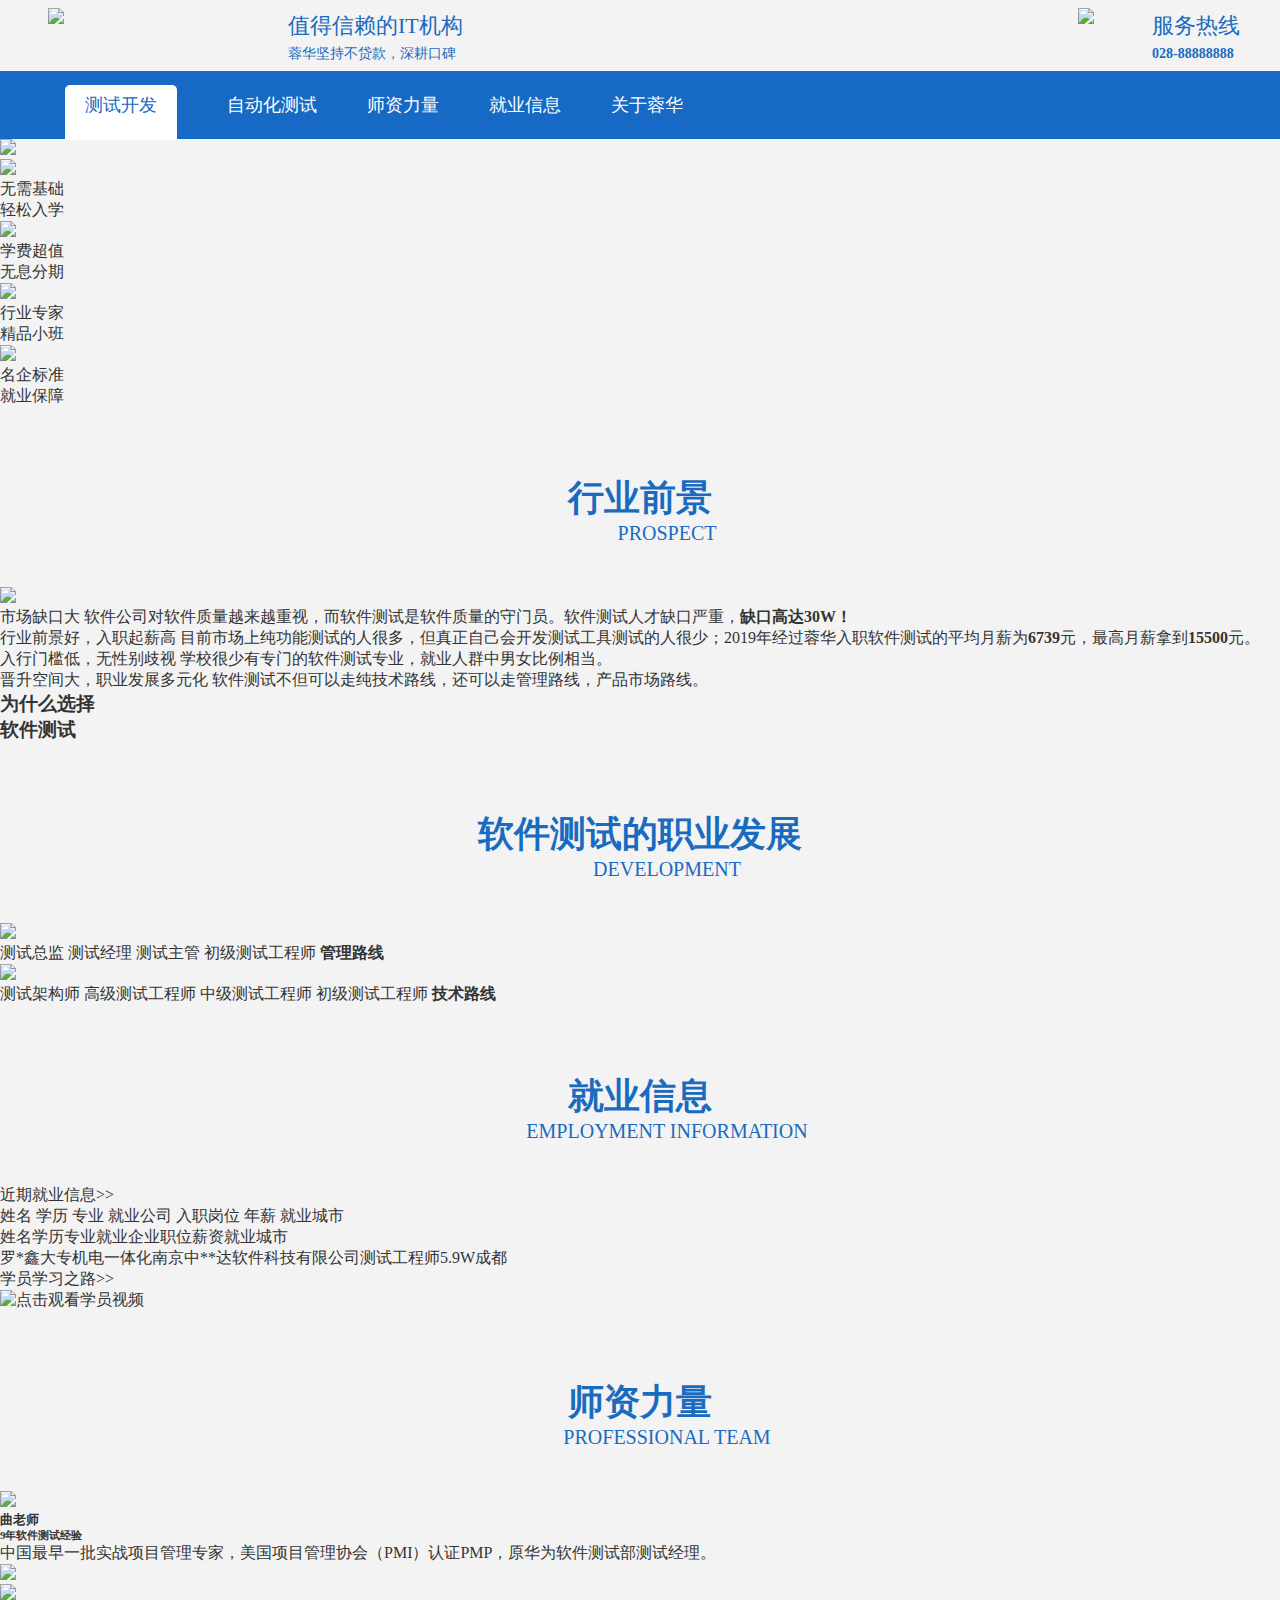
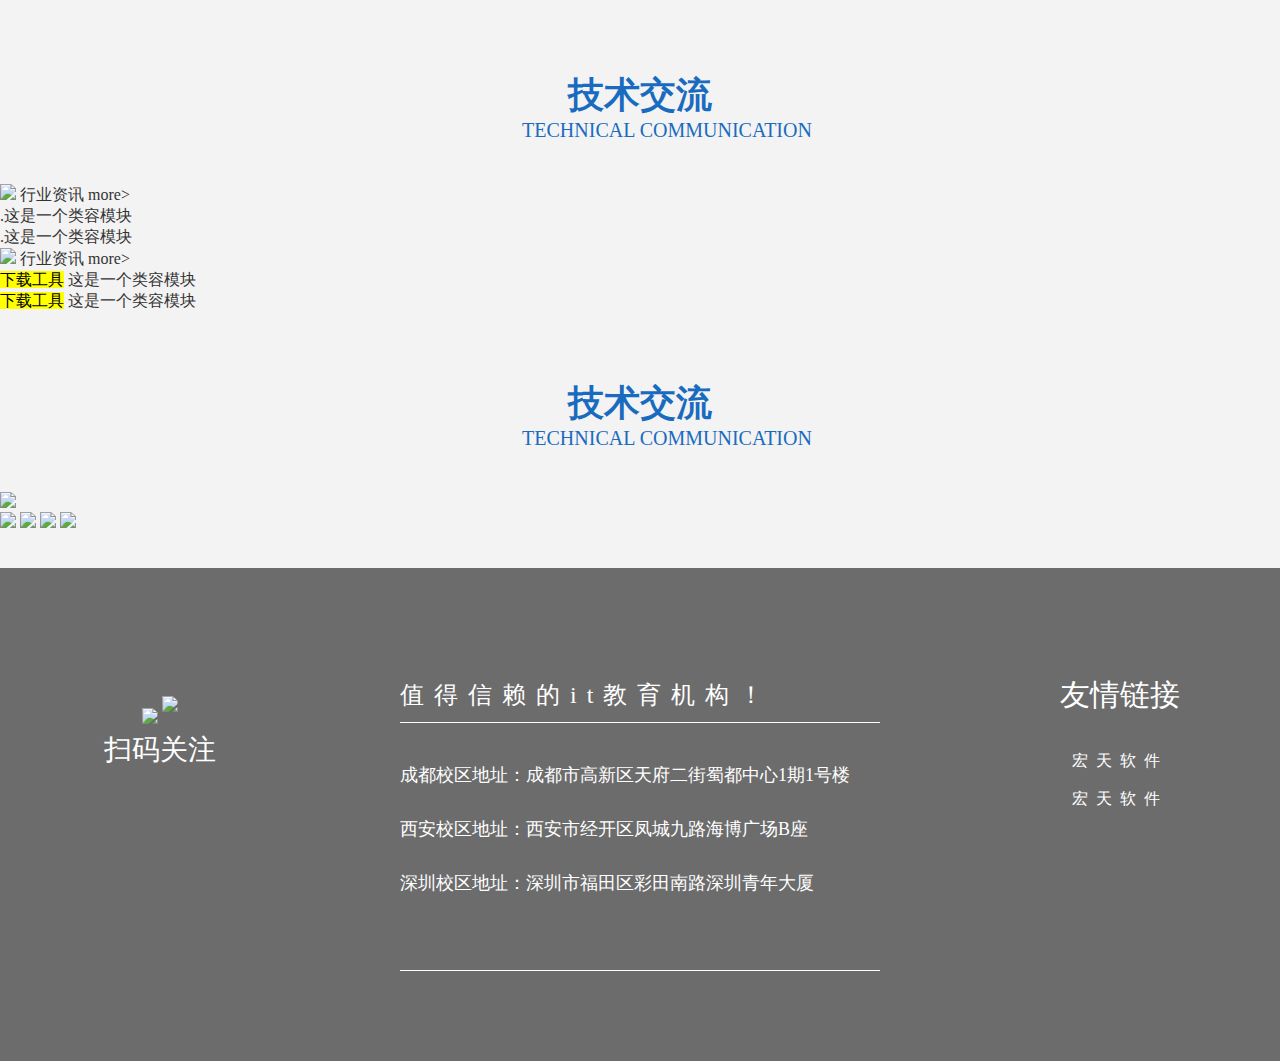
==== commit 53f8c93d: "修改首页" ====
--- a/view/index.html
+++ b/view/index.html
@@ -10,10 +10,8 @@
 	<script type="text/javascript" src="../js/jquery-3.1.1.min.js"></script>
 	<link rel="stylesheet" type="text/css" href="../css/swiper.min.css">
 	<script type="text/javascript" src="../js/swiper.min.js"></script>
-	<link rel="stylesheet" href="../css/information.css">
 	<link rel="stylesheet" type="text/css" href="../css/index.css">
 	<script type="text/javascript" src="../js/index.js"></script>
-
 </head>
 <body>
 	<!--  -->
@@ -208,255 +206,56 @@
 		            </p>
 		        </div>
 		        <!-- 就业信息 正文 -->
-		         <div class="list-wrap">
-        <div class="list-left">
-            <div class="title"><img src="../images/文档.png" alt=""><span>近期就业信息>></span></div>
-            <div class="panel-heading">
-                <ul class="tab-title panel-heading">
-                    <li>姓名</li>
-                    <li>学历</li>
-                    <li>专业</li>
-                    <li>就业公司</li>
-                    <li>入职岗位</li>
-                    <li>年薪</li>
-                    <li>就业城市</li>
-                </ul>
-                <div style="overflow: hidden ;height: 340px;" id="review_box">
-                    <div id="comment1">
-                        <ul class="item-wrap" >
-                            <li class="item">
-                                <span>席梦思</span>
-                                <span>大专</span>
-                                <span>建筑工程系</span>
-                                <span>福建***物业管理有限公司</span>
-                                <span>测试工程师</span>
-                                <span>7.2W</span>
-                                <span>福州</span>
-                            </li>
-                            <li class="item">
-                                <span>席梦思</span>
-                                <span>大专</span>
-                                <span>建筑工程系</span>
-                                <span>福建***物业管理有限公司</span>
-                                <span>测试工程师</span>
-                                <span>7.2W</span>
-                                <span>福州</span>
-                            </li>
-                            <li class="item">
-                                <span>席梦思</span>
-                                <span>大专</span>
-                                <span>建筑工程系</span>
-                                <span>福建***物业管理有限公司</span>
-                                <span>测试工程师</span>
-                                <span>7.2W</span>
-                                <span>福州</span>
-                            </li>
-                            <li class="item">
-                                <span>席梦思</span>
-                                <span>大专</span>
-                                <span>建筑工程系</span>
-                                <span>福建***物业管理有限公司</span>
-                                <span>测试工程师</span>
-                                <span>7.2W</span>
-                                <span>福州</span>
-                            </li>
-                            <li class="item">
-                                <span>席梦思</span>
-                                <span>大专</span>
-                                <span>建筑工程系</span>
-                                <span>福建***物业管理有限公司</span>
-                                <span>测试工程师</span>
-                                <span>7.2W</span>
-                                <span>福州</span>
-                            </li>
-                            <li class="item">
-                                <span>席梦思</span>
-                                <span>大专</span>
-                                <span>建筑工程系</span>
-                                <span>福建***物业管理有限公司</span>
-                                <span>测试工程师</span>
-                                <span>7.2W</span>
-                                <span>福州</span>
-                            </li>
-                            <li class="item">
-                                <span>席梦思</span>
-                                <span>大专</span>
-                                <span>建筑工程系</span>
-                                <span>福建***物业管理有限公司</span>
-                                <span>测试工程师</span>
-                                <span>7.2W</span>
-                                <span>福州</span>
-                            </li>
-                            <li class="item">
-                                <span>席梦思</span>
-                                <span>大专</span>
-                                <span>建筑工程系</span>
-                                <span>福建***物业管理有限公司</span>
-                                <span>测试工程师</span>
-                                <span>7.2W</span>
-                                <span>福州</span>
-                            </li>
-                            <li class="item">
-                                <span>席梦思</span>
-                                <span>大专</span>
-                                <span>建筑工程系</span>
-                                <span>福建***物业管理有限公司</span>
-                                <span>测试工程师</span>
-                                <span>7.2W</span>
-                                <span>福州</span>
-                            </li>
-                            <li class="item">
-                                <span>席梦思</span>
-                                <span>大专</span>
-                                <span>建筑工程系</span>
-                                <span>福建***物业管理有限公司</span>
-                                <span>测试工程师</span>
-                                <span>7.2W</span>
-                                <span>福州</span>
-                            </li>
-                            <li class="item">
-                                <span>席梦思</span>
-                                <span>大专</span>
-                                <span>建筑工程系</span>
-                                <span>福建***物业管理有限公司</span>
-                                <span>测试工程师</span>
-                                <span>7.2W</span>
-                                <span>福州</span>
-                            </li>
-                            <li class="item">
-                                <span>席梦思</span>
-                                <span>大专</span>
-                                <span>建筑工程系</span>
-                                <span>福建***物业管理有限公司</span>
-                                <span>测试工程师</span>
-                                <span>7.2W</span>
-                                <span>福州</span>
-                            </li>
-                            <li class="item">
-                                <span>席梦思</span>
-                                <span>大专</span>
-                                <span>建筑工程系</span>
-                                <span>福建***物业管理有限公司</span>
-                                <span>测试工程师</span>
-                                <span>7.2W</span>
-                                <span>福州</span>
-                            </li>
-                            <li class="item">
-                                <span>席梦思</span>
-                                <span>大专</span>
-                                <span>建筑工程系</span>
-                                <span>福建***物业管理有限公司</span>
-                                <span>测试工程师</span>
-                                <span>7.2W</span>
-                                <span>福州</span>
-                            </li>
-                            <li class="item">
-                                <span>席梦思</span>
-                                <span>大专</span>
-                                <span>建筑工程系</span>
-                                <span>福建***物业管理有限公司</span>
-                                <span>测试工程师</span>
-                                <span>7.2W</span>
-                                <span>福州</span>
-                            </li>
-                            <li class="item">
-                                <span>席梦思</span>
-                                <span>大专</span>
-                                <span>建筑工程系</span>
-                                <span>福建***物业管理有限公司</span>
-                                <span>测试工程师</span>
-                                <span>7.2W</span>
-                                <span>福州</span>
-                            </li>
-                            <li class="item">
-                                <span>席梦思</span>
-                                <span>大专</span>
-                                <span>建筑工程系</span>
-                                <span>福建***物业管理有限公司</span>
-                                <span>测试工程师</span>
-                                <span>7.2W</span>
-                                <span>福州</span>
-                            </li>
-                            <li class="item">
-                                <span>席梦思</span>
-                                <span>大专</span>
-                                <span>建筑工程系</span>
-                                <span>福建***物业管理有限公司</span>
-                                <span>测试工程师</span>
-                                <span>7.2W</span>
-                                <span>福州</span>
-                            </li>
-                            <li class="item">
-                                <span>席梦思</span>
-                                <span>大专</span>
-                                <span>建筑工程系</span>
-                                <span>福建***物业管理有限公司</span>
-                                <span>测试工程师</span>
-                                <span>7.2W</span>
-                                <span>福州</span>
-                            </li>
-                            <li class="item">
-                                <span>席梦思</span>
-                                <span>大专</span>
-                                <span>建筑工程系</span>
-                                <span>福建***物业管理有限公司</span>
-                                <span>测试工程师</span>
-                                <span>7.2W</span>
-                                <span>福州</span>
-                            </li>
-                            <li class="item">
-                                <span>席梦思</span>
-                                <span>大专</span>
-                                <span>建筑工程系</span>
-                                <span>福建***物业管理有限公司</span>
-                                <span>测试工程师</span>
-                                <span>7.2W</span>
-                                <span>福州</span>
-                            </li>
-                            <li class="item">
-                                <span>席梦思</span>
-                                <span>大专</span>
-                                <span>建筑工程系</span>
-                                <span>福建***物业管理有限公司</span>
-                                <span>测试工程师</span>
-                                <span>7.2W</span>
-                                <span>福州</span>
-                            </li>
-                            <li class="item">
-                                <span>席梦思</span>
-                                <span>大专</span>
-                                <span>建筑工程系</span>
-                                <span>福建***物业管理有限公司</span>
-                                <span>测试工程师</span>
-                                <span>7.2W</span>
-                                <span>福州</span>
-                            </li>
-                        </ul>
-                    </div>
-                    <ul id="comment2"></ul>
-                </div>
-            </div>
-        </div>
-        <div class="list-right">
-            <div class="title title2"><img src="../images/电影.png" alt=""><span>近期就业信息>></span></div>
-            <div>
-                <ul class="student">
-                    <li>
-                        <img src="../images/fandi2.jpg" alt="">
-                        <a href="www.baidu.com" target="_blank">席*思</a>
-                    </li>
-                    <li>
-                        <img src="../images/fandi2.jpg" alt="">
-                        <a href="www.baidu.com" target="_blank">席*思</a>
-                    </li>
-                    <li>
-                        <img src="../images/fandi2.jpg" alt="">
-                        <a href="www.baidu.com" target="_blank">席*思</a>
-                    </li>
-                </ul>
-            </div>
-        </div>
-    </div>
+		        <div class="row clearfix box">
+						<div class="col-padding">
+							<div class="course-title">
+								<a href="" target="_blank"><span class="glyphicon glyphicon-briefcase"></span> 近期就业信息&gt;&gt;</a>
+							</div>
+							<div class="panel panel-info">
+								<a href="">
+									<div class="panel-heading job-title">
+										<span>姓名</span>
+										<span>学历</span>
+										<span>专业</span>
+										<span>就业公司</span>
+										<span>入职岗位</span>
+										<span>年薪</span>
+										<span>就业城市</span>
+									</div>
+									<div class="panel-body job-information">
+										<div class="ul-table" id="ul-table" style="overflow-y: hidden;">
+											<ul id="uls">
+												<li ><span>姓名</span><span>学历</span><span>专业</span><span>就业企业</span><span>职位</span><span>薪资</span><span>就业城市</span></li>
+
+												<li><span>罗*鑫</span><span>大专</span><span>机电一体化</span><span>南京中**达软件科技有限公司</span><span>测试工程师</span><span>5.9W</span><span>成都</span></li>
+												
+										</ul>
+										<ul id="uls2"></ul>
+										</div>
+									</div>
+								</a>
+							</div>
+						</div>
+
+						<div class="col-course">
+							<div class="course-title">
+								<a href="" target="_blank"><span class="glyphicon glyphicon-film"></span> 学员学习之路&gt;&gt;</a>
+							</div>
+							<ul class="student-video">
+								<li class="student-group">
+									<a href="" target="_blank">
+										<div class="student-image">
+											<img alt="点击观看学员视频" src="../images/index/fandi2.jpg">
+										</div>
+										<div class="student-word" style="display: none;">
+											<div class="student-name">樊*迪</div>
+										</div>
+									</a>
+								</li>
+								
+							</ul>
+						</div>
+					</div>
 			 </div>
 			 <!-- 师资力量 -->
 			 <div clas="faculty">
@@ -591,7 +390,7 @@
 				</div>
 				<div class="foot-content">
 					<p class="foot-title">
-						值得信赖的IT教育机构！
+						值得信赖的it教育机构！
 					</p>
 					<div class="foot-text">
 						<span>成都校区地址：成都市高新区天府二街蜀都中心1期1号楼</span>
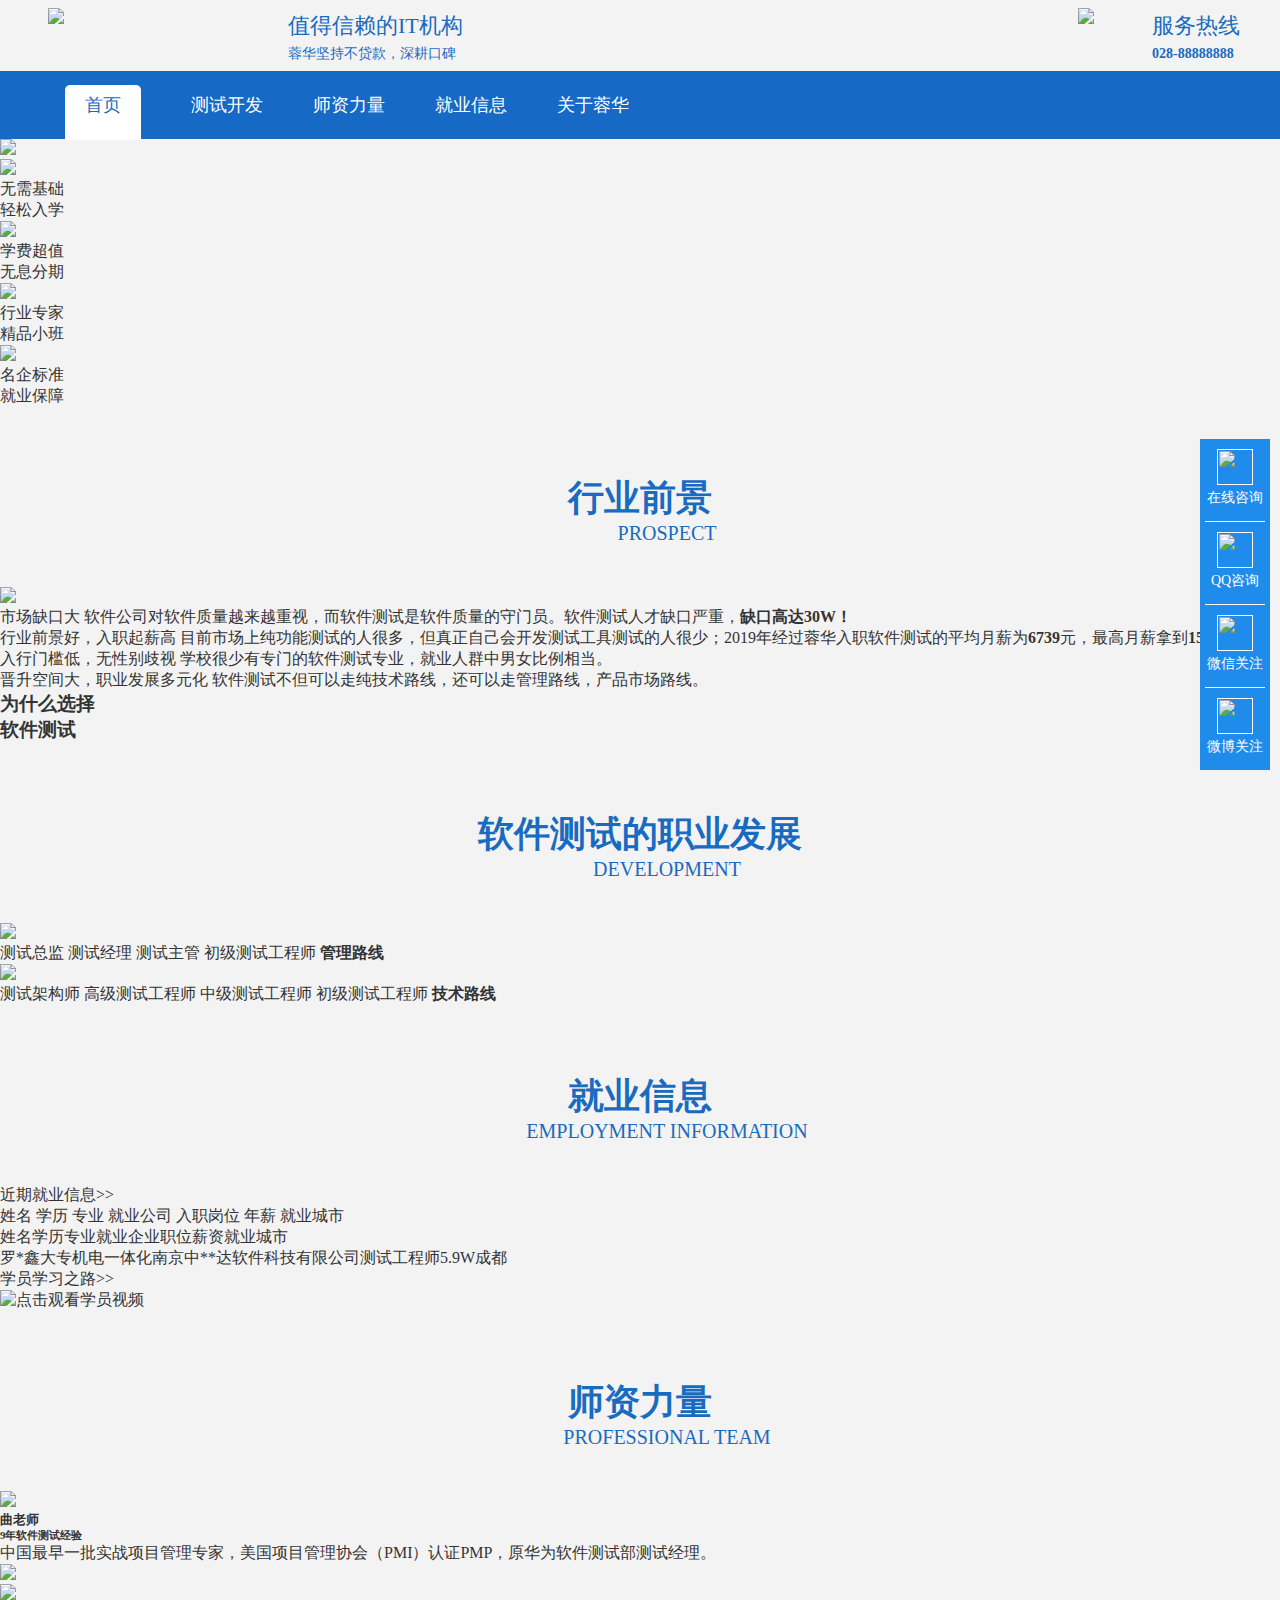
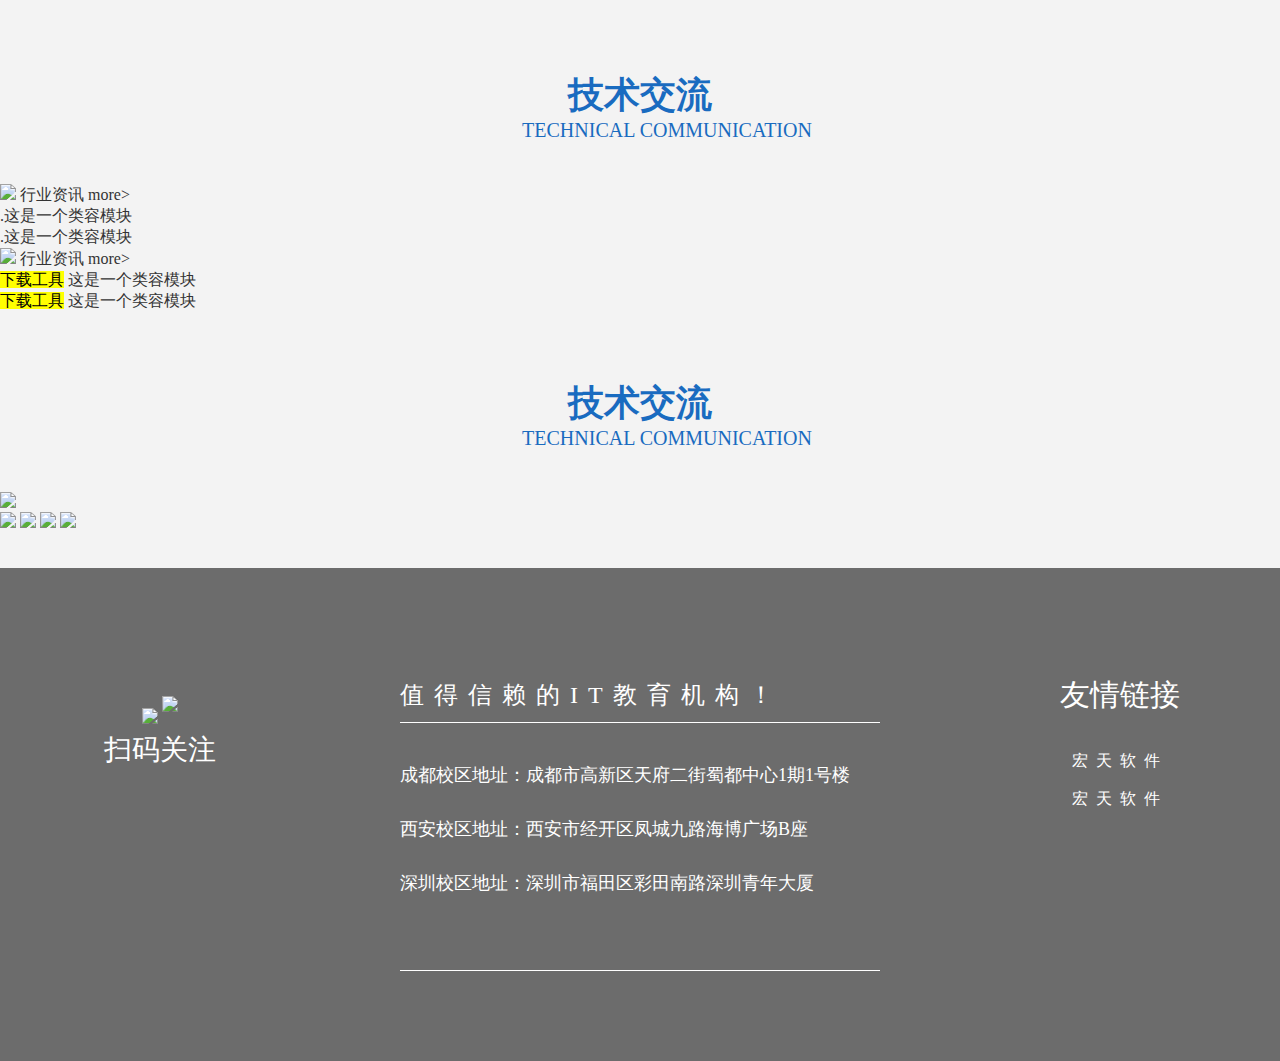
==== commit afc186e8: "message" ====
--- a/view/index.html
+++ b/view/index.html
@@ -52,8 +52,8 @@
 		<!--导航栏-->
 		<header class="navigation-bar">
 			<ul class="navigation-menu">
-				<li><a href="" class="navigation-active">测试开发</a></li>
-				<li><a href="">自动化测试</a></li>
+				<li><a href="" class="navigation-active">首页</a></li>
+				<li><a href="">测试开发</a></li>
 				<li><a href="">师资力量</a></li>
 				<li><a href="">就业信息</a></li>
 				<li><a href="">关于蓉华</a></li>
@@ -390,7 +390,7 @@
 				</div>
 				<div class="foot-content">
 					<p class="foot-title">
-						值得信赖的it教育机构！
+						值得信赖的IT教育机构！
 					</p>
 					<div class="foot-text">
 						<span>成都校区地址：成都市高新区天府二街蜀都中心1期1号楼</span>
@@ -414,8 +414,38 @@
 
 			</div>
 		</footer>
-
-	</div>
+		<!-- 在线呢客服 -->
+		<div class="service">
+			<div class="zx">
+				<a href="">
+					<img src="../images/public/kefu.png">
+					<p>在线咨询</p>
+				</a>
+			</div>
+			<div class="qq">
+				<a href="">
+					<img src="../images/public/QQ.png">
+					<p>QQ咨询</p>
+				</a>
+			</div>
+			<div class="weixin">
+				<a href="">
+					<img src="../images/public/weixin.png">
+					<p>微信关注</p>
+				</a>
+				<div  class="weixin_erweima">
+					<img src="../images/public/erwm.png">
+					<span>微信扫码关注</span>
+				</div>
+			</div>
+			<div class="weibo">
+				<a href="">
+					<img src="../images/public/xinlang.png">
+					<p>微博关注</p>
+				</a>
+			</div>
+			
+		</div>
 
 </body>
 </html>--- a/css/common.css
+++ b/css/common.css
@@ -220,6 +220,73 @@
 .foot_link li a{
     color:#fff;
 }
+/*  在线服务 */
+.service{
+    display: block;
+    position: fixed;
+    right: 10px;
+    bottom:130px;
+    width: 70px;
+    background: #1F8CEB;
+    z-index: 2222;
+}
+.service div{
+    display: block;
+    width:  60px; 
+    margin:0 auto;
+    border-bottom: 1px solid #fff;
+    color:#fff;
+    text-align: center;
+    padding: 10px 0 ;
+    box-sizing: border-box;
+    line-height: 26px;
+    cursor: pointer;
+}
+.service a{
+    color:#fff;
+    font-size: 14px;
+}
+.service div img{
+    display: block;
+    width:  36px;
+    height: 36px;
+    margin: 0 auto;
+}
+.service .weibo{
+   border-bottom: none;
+}
+.service .weixin{
+    position: relative;
+}
+
+.service  .weixin_erweima{
+    display: none;
+    border: 1px solid #666;
+    padding: 5px;
+    position: absolute;
+    left: -110px;
+    top:-25px;
+    width: 100px;
+    box-sizing: border-box;
+    height: auto;
+    background: #eee;
+}
+.service .weixin_erweima img{
+    width: 88px;
+    display: block;
+    height: auto;
+}
+.service .weixin_erweima span{
+    display: block;
+    width: 100%;
+    font-size: 12px;
+    text-align: center;
+    color:#666;
+
+}
+.service .weixin:hover .weixin_erweima{
+    display: block;
+}
 @media (min-width: 1200px)and (max-width: 1920px){
   .navigation-menu>li{
         padding:0 25px;
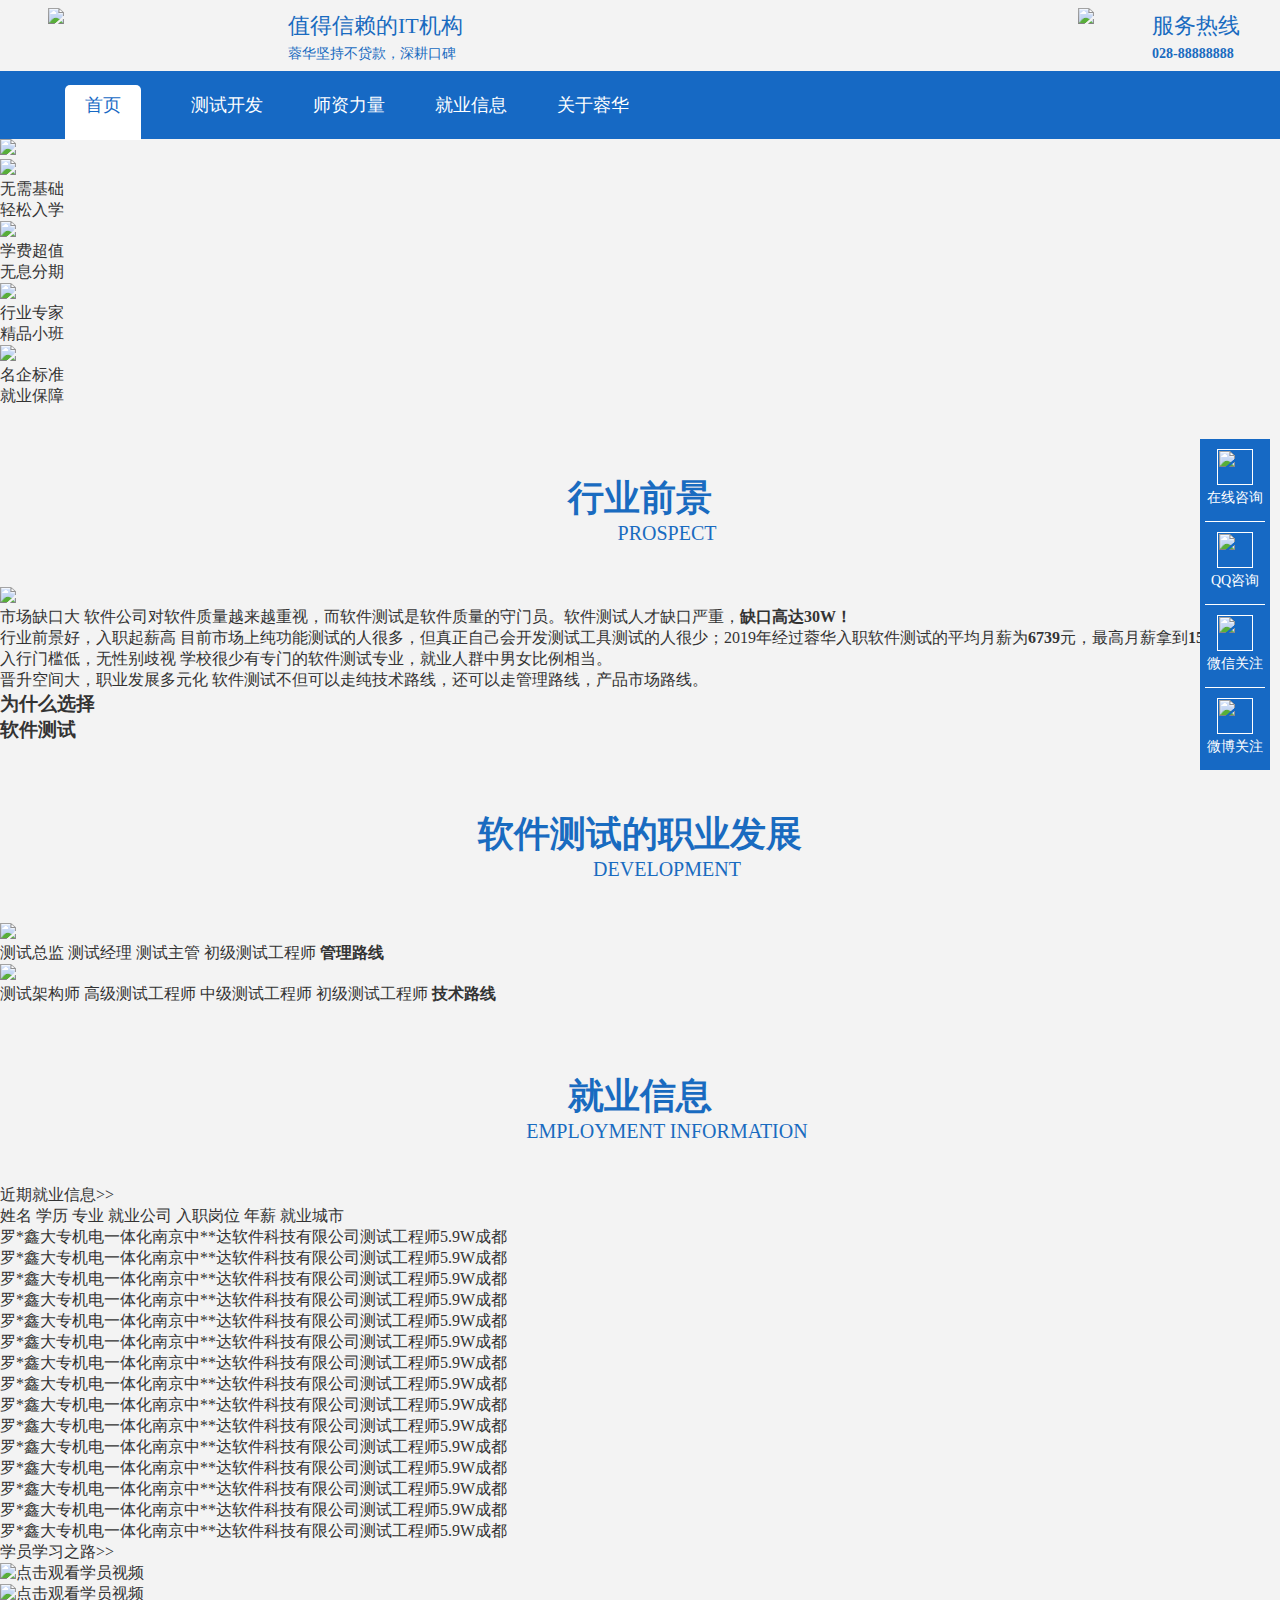
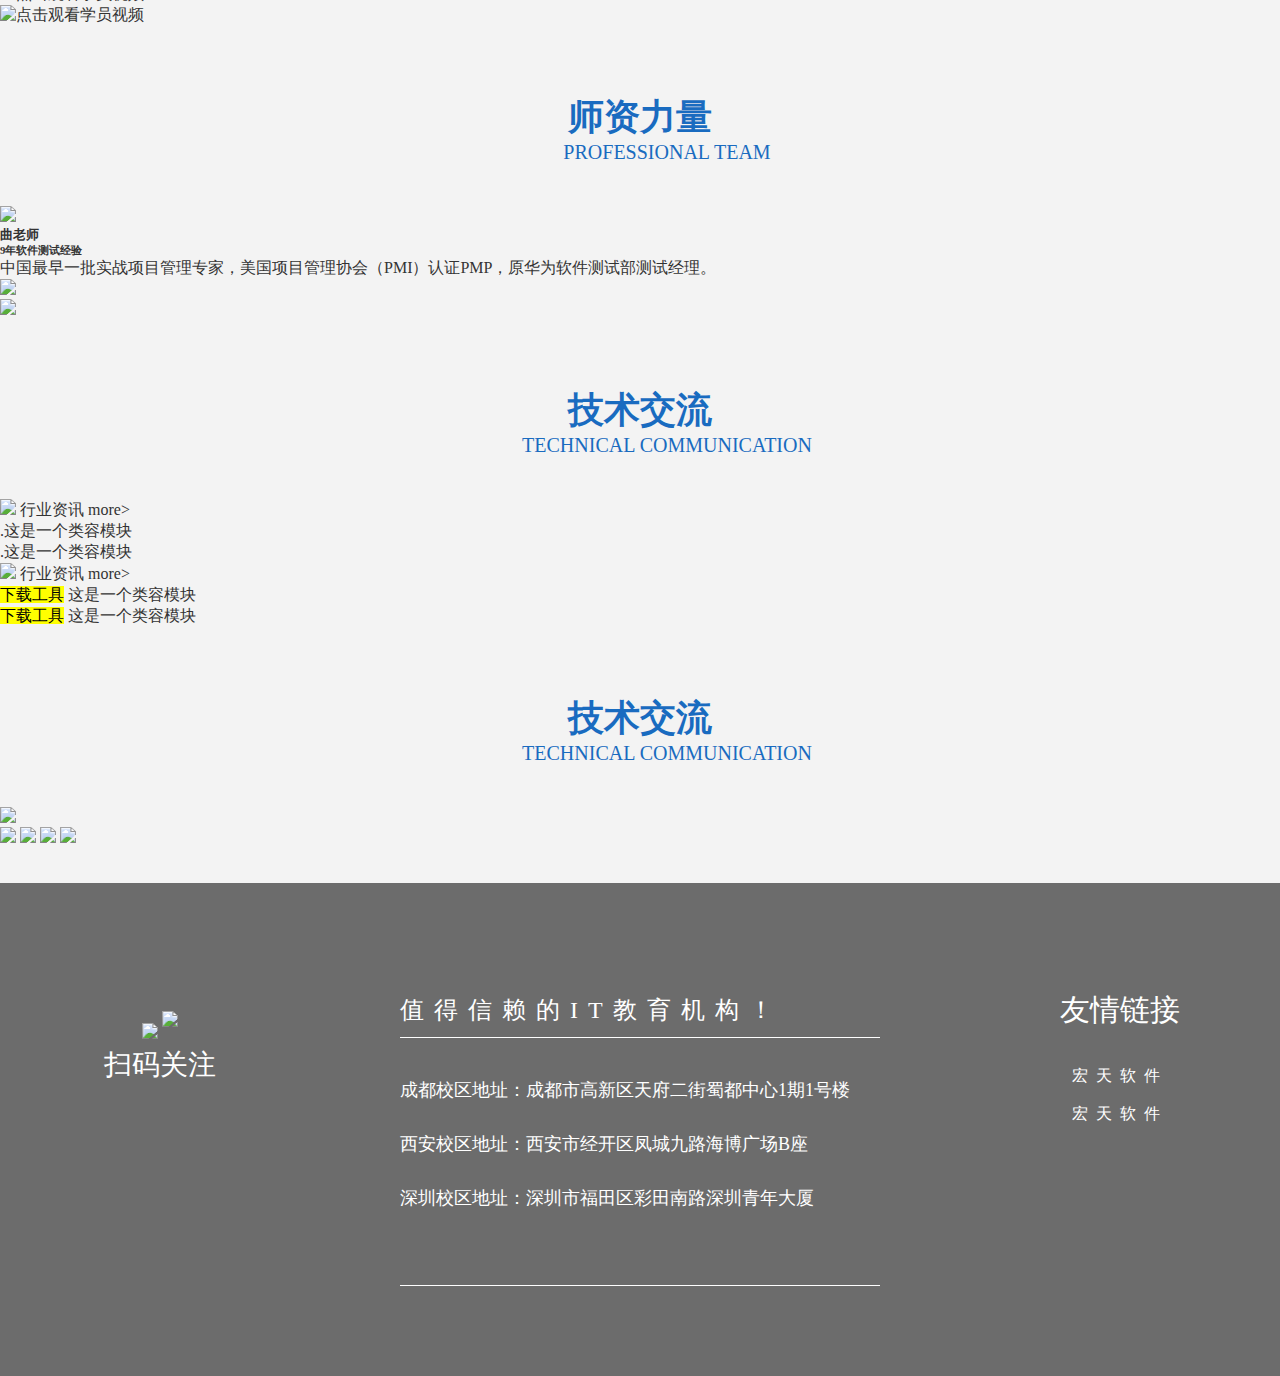
==== commit 9c7cc146: "sd:" ====
--- a/view/index.html
+++ b/view/index.html
@@ -10,6 +10,7 @@
 	<script type="text/javascript" src="../js/jquery-3.1.1.min.js"></script>
 	<link rel="stylesheet" type="text/css" href="../css/swiper.min.css">
 	<script type="text/javascript" src="../js/swiper.min.js"></script>
+	<!-- <link rel="stylesheet" type="text/css" href="../css/information.css"> -->
 	<link rel="stylesheet" type="text/css" href="../css/index.css">
 	<script type="text/javascript" src="../js/index.js"></script>
 </head>
@@ -225,9 +226,22 @@
 									<div class="panel-body job-information">
 										<div class="ul-table" id="ul-table" style="overflow-y: hidden;">
 											<ul id="uls">
-												<li ><span>姓名</span><span>学历</span><span>专业</span><span>就业企业</span><span>职位</span><span>薪资</span><span>就业城市</span></li>
-
-												<li><span>罗*鑫</span><span>大专</span><span>机电一体化</span><span>南京中**达软件科技有限公司</span><span>测试工程师</span><span>5.9W</span><span>成都</span></li>
+												<li><span>罗*鑫</span><span>大专</span><span>机电一体化</span><span>南京中**达软件科技有限公司</span><span>测试工程师</span><span>5.9W</span><span>成都</span></li>
+												<li><span>罗*鑫</span><span>大专</span><span>机电一体化</span><span>南京中**达软件科技有限公司</span><span>测试工程师</span><span>5.9W</span><span>成都</span></li>
+												<li><span>罗*鑫</span><span>大专</span><span>机电一体化</span><span>南京中**达软件科技有限公司</span><span>测试工程师</span><span>5.9W</span><span>成都</span></li>
+												<li><span>罗*鑫</span><span>大专</span><span>机电一体化</span><span>南京中**达软件科技有限公司</span><span>测试工程师</span><span>5.9W</span><span>成都</span></li>
+												<li><span>罗*鑫</span><span>大专</span><span>机电一体化</span><span>南京中**达软件科技有限公司</span><span>测试工程师</span><span>5.9W</span><span>成都</span></li>
+												<li><span>罗*鑫</span><span>大专</span><span>机电一体化</span><span>南京中**达软件科技有限公司</span><span>测试工程师</span><span>5.9W</span><span>成都</span></li>
+												<li><span>罗*鑫</span><span>大专</span><span>机电一体化</span><span>南京中**达软件科技有限公司</span><span>测试工程师</span><span>5.9W</span><span>成都</span></li>
+												<li><span>罗*鑫</span><span>大专</span><span>机电一体化</span><span>南京中**达软件科技有限公司</span><span>测试工程师</span><span>5.9W</span><span>成都</span></li>
+												<li><span>罗*鑫</span><span>大专</span><span>机电一体化</span><span>南京中**达软件科技有限公司</span><span>测试工程师</span><span>5.9W</span><span>成都</span></li>
+												<li><span>罗*鑫</span><span>大专</span><span>机电一体化</span><span>南京中**达软件科技有限公司</span><span>测试工程师</span><span>5.9W</span><span>成都</span></li>
+												<li><span>罗*鑫</span><span>大专</span><span>机电一体化</span><span>南京中**达软件科技有限公司</span><span>测试工程师</span><span>5.9W</span><span>成都</span></li>
+												<li><span>罗*鑫</span><span>大专</span><span>机电一体化</span><span>南京中**达软件科技有限公司</span><span>测试工程师</span><span>5.9W</span><span>成都</span></li>
+												<li><span>罗*鑫</span><span>大专</span><span>机电一体化</span><span>南京中**达软件科技有限公司</span><span>测试工程师</span><span>5.9W</span><span>成都</span></li>
+												<li><span>罗*鑫</span><span>大专</span><span>机电一体化</span><span>南京中**达软件科技有限公司</span><span>测试工程师</span><span>5.9W</span><span>成都</span></li>
+												<li><span>罗*鑫</span><span>大专</span><span>机电一体化</span><span>南京中**达软件科技有限公司</span><span>测试工程师</span><span>5.9W</span><span>成都</span></li>
+
 												
 										</ul>
 										<ul id="uls2"></ul>
@@ -252,7 +266,26 @@
 										</div>
 									</a>
 								</li>
-								
+								<li class="student-group">
+									<a href="" target="_blank">
+										<div class="student-image">
+											<img alt="点击观看学员视频" src="../images/index/fandi2.jpg">
+										</div>
+										<div class="student-word" style="display: none;">
+											<div class="student-name">樊*迪</div>
+										</div>
+									</a>
+								</li>
+								<li class="student-group">
+									<a href="" target="_blank">
+										<div class="student-image">
+											<img alt="点击观看学员视频" src="../images/index/fandi2.jpg">
+										</div>
+										<div class="student-word" style="display: none;">
+											<div class="student-name">樊*迪</div>
+										</div>
+									</a>
+								</li>
 							</ul>
 						</div>
 					</div>
--- a/css/common.css
+++ b/css/common.css
@@ -227,7 +227,7 @@
     right: 10px;
     bottom:130px;
     width: 70px;
-    background: #1F8CEB;
+    background: #1669c4;
     z-index: 2222;
 }
 .service div{
--- a/css/information.css
+++ b/css/information.css
@@ -0,0 +1,267 @@
+.content-wrap {
+    width: 100%;
+    background: white;
+}
+
+.content-img {
+    width: 100%;
+}
+
+.list-wrap {
+    margin: 0 auto;
+    box-shadow: 0 0 5px #888888;
+    padding: 15px 20px;
+    border-radius: 5px;
+    display: flex;
+    justify-content: space-between;
+}
+
+.banner-warp {
+    margin: 0 auto;
+}
+
+.title {
+    font-size: 18px;
+    line-height: 36px;
+    margin: 15px 0 10px;
+    display: flex;
+    justify-content: flex-start;
+}
+
+.title > img {
+    width: 20px;
+    height: 24px;
+    display: inline-block;
+    vertical-align: middle;
+    padding-top: 5px;
+
+}
+
+.list-left {
+    width: 75%;
+    padding: 0 15px;
+}
+
+.list-right {
+    width: 25%;
+    padding: 0 15px;
+}
+
+.panel-heading {
+    padding: 10px 10px;
+    border-top-left-radius: 3px;
+    border-top-right-radius: 3px;
+}
+
+.tab-title {
+    display: flex;
+    justify-content: space-between;
+    background-color: #d9edf7;
+    border: 1px solid #bce8f1;
+
+}
+
+.tab-title > li {
+    width: 14%;
+    text-align: center;
+    color: #31708f;
+    font-size: 14px;
+
+}
+
+.item-wrap {
+    width: 99.8%;
+    padding: 0;
+    margin: 0;
+    border: 1px solid #bce8f1;
+    border-top: none;
+    height: 345px;
+    overflow: hidden;
+    border-bottom: none;
+}
+
+.item-wrap li:nth-child(odd) {
+    background: #eff8fc;
+}
+
+.item {
+    /*display: block;*/
+    height: 38px;
+    display: flex;
+    justify-content: space-between;
+    width: 100%;
+    line-height: 38px;
+}
+
+.item > span {
+    width: 14%;
+    text-align: center;
+    overflow: hidden;
+    text-overflow: ellipsis;
+    white-space: nowrap;
+    display: block;
+    font-size: 14px;
+}
+
+.student {
+    width: 95%;
+    margin-top: 20px;
+}
+
+.student > li {
+    position: relative;
+    height: 120px;
+    margin-top: 15px;
+}
+
+.student > li:first-child {
+    margin: 0;
+}
+
+.student > li > a {
+    position: absolute;
+    top: 0;
+    left: 0;
+    right: 0;
+    bottom: 4px;
+    background: rgba(9, 9, 9, .3);
+    border-radius: 4px;
+    color: white;
+    text-align: center;
+    font-size: 25px;
+    line-height: 130px;
+    font-weight: bold;
+    display: none;
+}
+
+.student > li:hover a {
+    display: block;
+}
+
+.student > li > img {
+    width: 100%;
+    height: 100%;
+    border-radius: 4px;
+}
+
+.banner-warp {
+    margin-top: 30px;
+    height: 300px;
+
+}
+
+.swiper-slide > img {
+    width: 200px;
+    height: 300px;
+    border-radius: 5px;
+}
+
+.bg-wrap {
+    width: 90%;
+    margin: 0 auto;
+    background-image: url('../images/bg.png');
+    background-repeat: no-repeat;
+    background-size: 100% 120%;
+    display: flex;
+    justify-content: space-between;
+    flex-wrap: wrap;
+}
+
+.bg-item {
+    margin: 50px auto;
+    width: 300px;
+    background: white;
+    box-shadow: 0 0 5px #888888;
+    text-align: left;
+    line-height: 30px;
+    color: #666666;
+    padding: 15px 15px 35px 15px;
+    overflow: hidden;
+    position: relative;
+}
+.bg-item>img{
+    position: absolute;
+    bottom: 0;
+    right: -1px;
+}
+.bg-content>h5{
+    font-size: 18px;
+    color: black;
+}
+.bg-content>p{
+    margin-top: 10px;
+}
+
+@media (max-width: 760px){
+    .bg-item {
+        width: 200px;
+
+    }
+}
+@media (max-width: 526px){
+    .bg-item {
+        width: 60%
+
+    }
+}
+
+
+.enterprise{
+    width: 100%;
+    margin-top: 50px;
+    background-image: url('../images/bg3.jpg');
+    background-repeat: no-repeat;
+    background-size: cover;
+}
+.auto-img{
+    width: 90%;
+    margin: 0 auto;
+}
+.auto-img>ul>li{
+    display: flex;
+    justify-content: space-between;
+    padding: 80px 0;
+    width: 100%;
+}
+.auto-img>ul>li>img{
+    width: 18%;
+}
+
+@media (min-width: 1300px) {
+    .list-wrap {
+        width: 1200px;
+        height: 503px;
+    }
+
+    .banner-warp {
+        width: 1200px;
+        /*height: 300px;*/
+    }
+    .auto-img{
+        width: 1200px;
+    }
+
+}
+
+@media (max-width: 735px) {
+    .title {
+        font-size: 14px;
+    }
+}
+
+@media (max-width: 525px){
+    .bg-item{
+        width: 70%;
+        line-height: 15px;
+    }
+    .bg-content>h5{
+        font-size: 15px;
+    }
+    .bg-wrap{
+        background-size: 0;
+    }
+    .bg-content>h5>span{
+        padding: 0!important;
+    }
+
+}